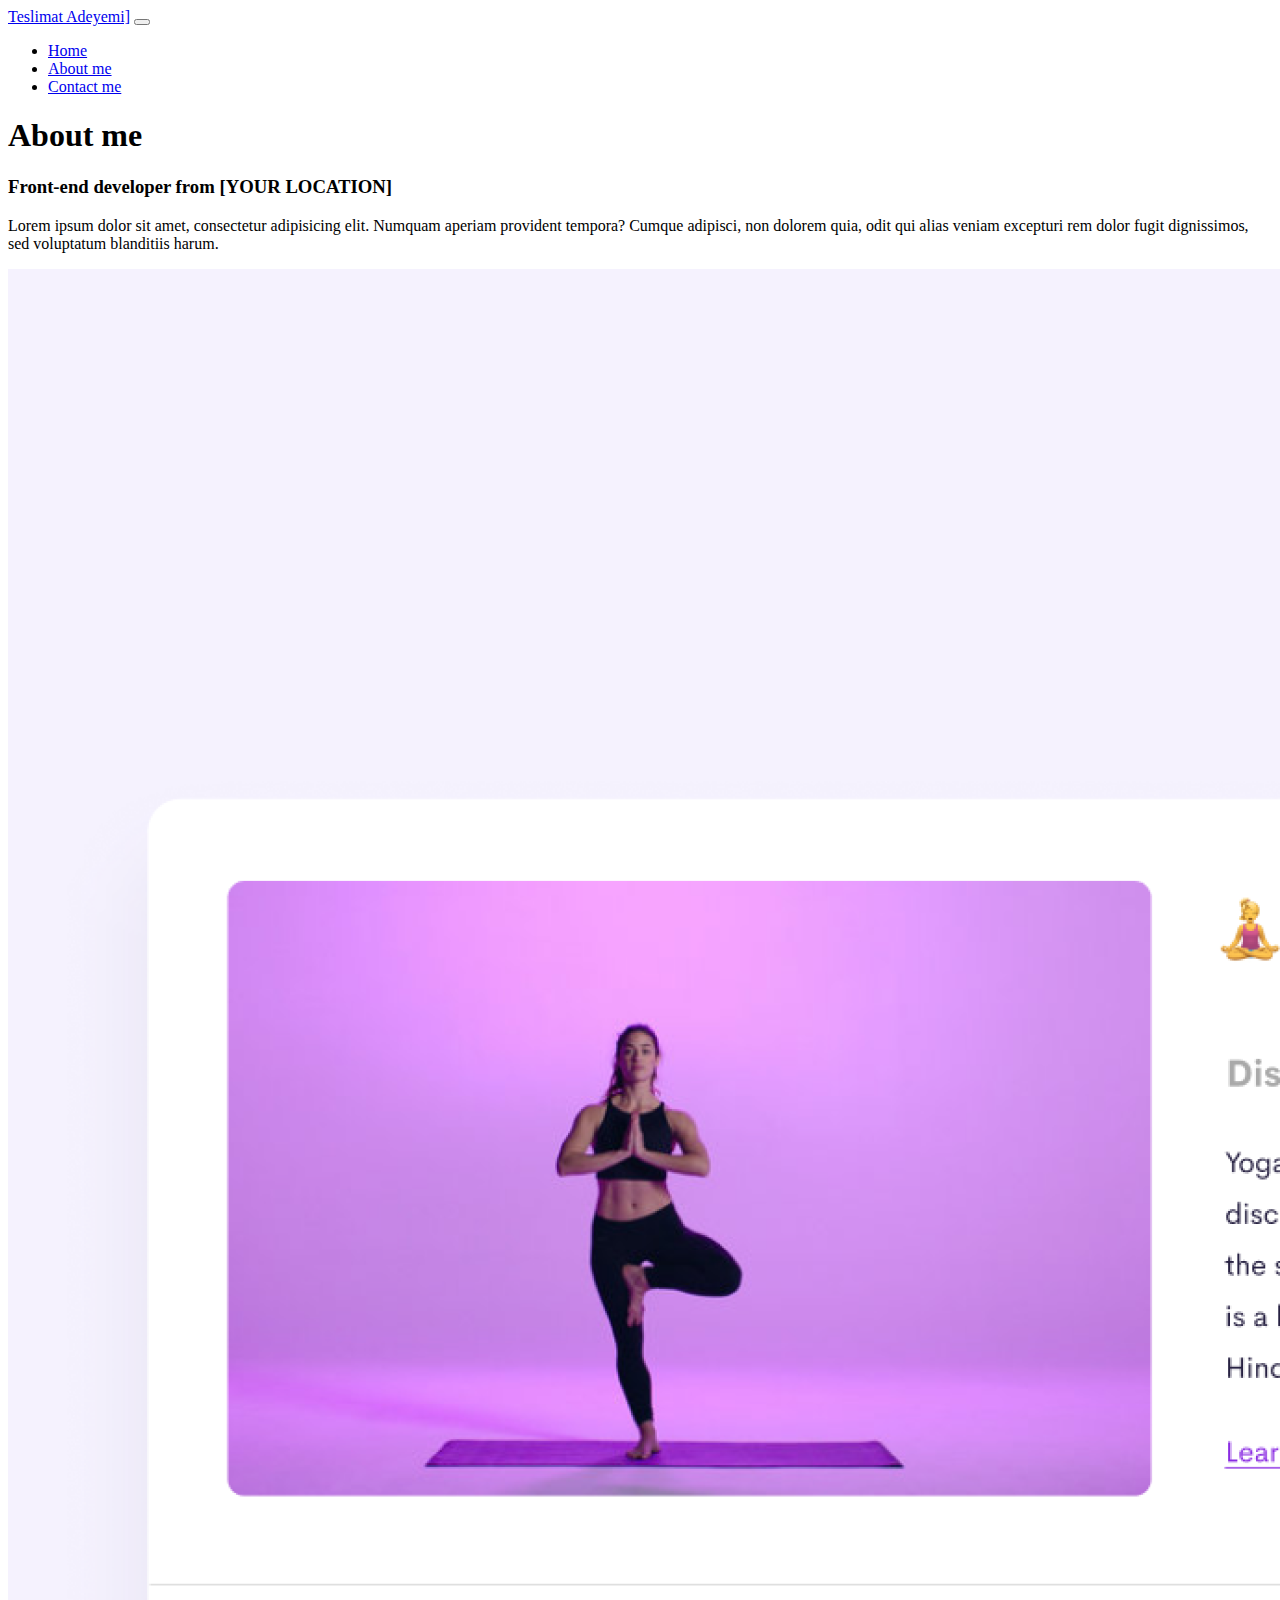
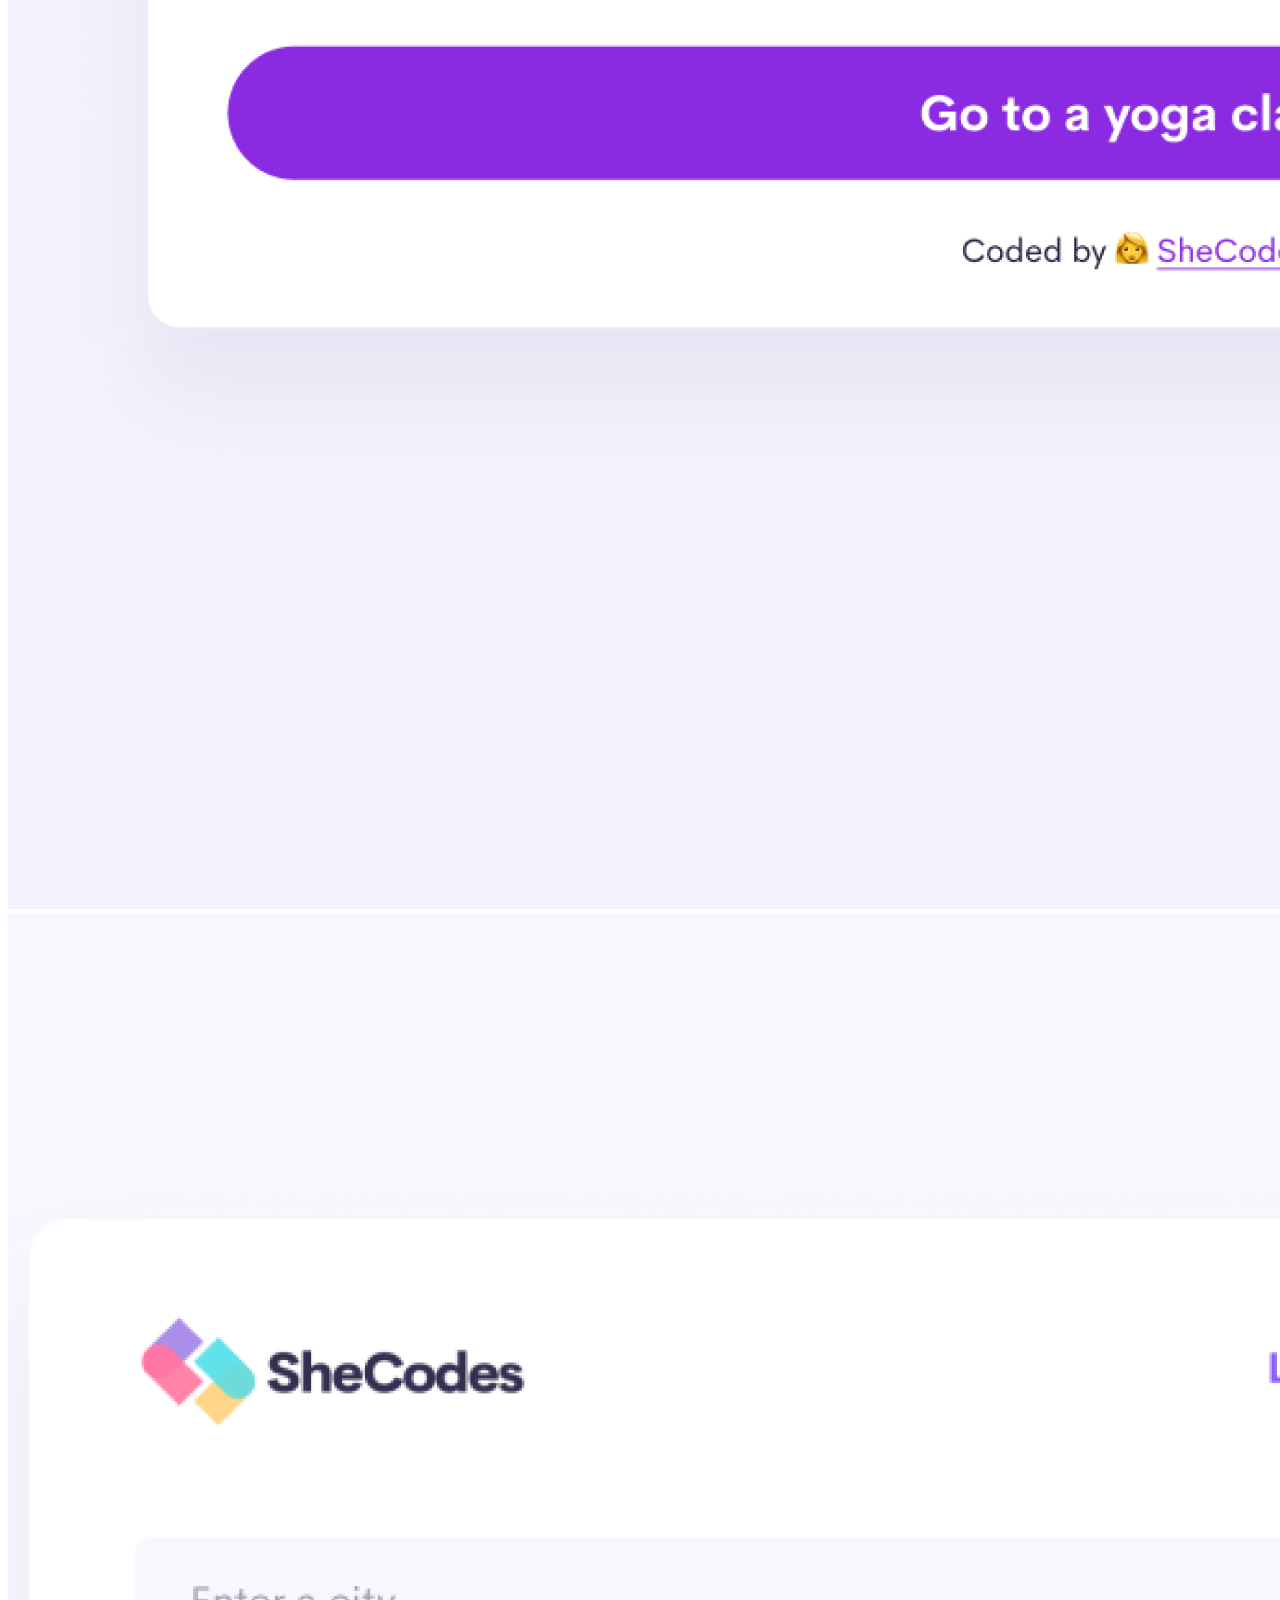
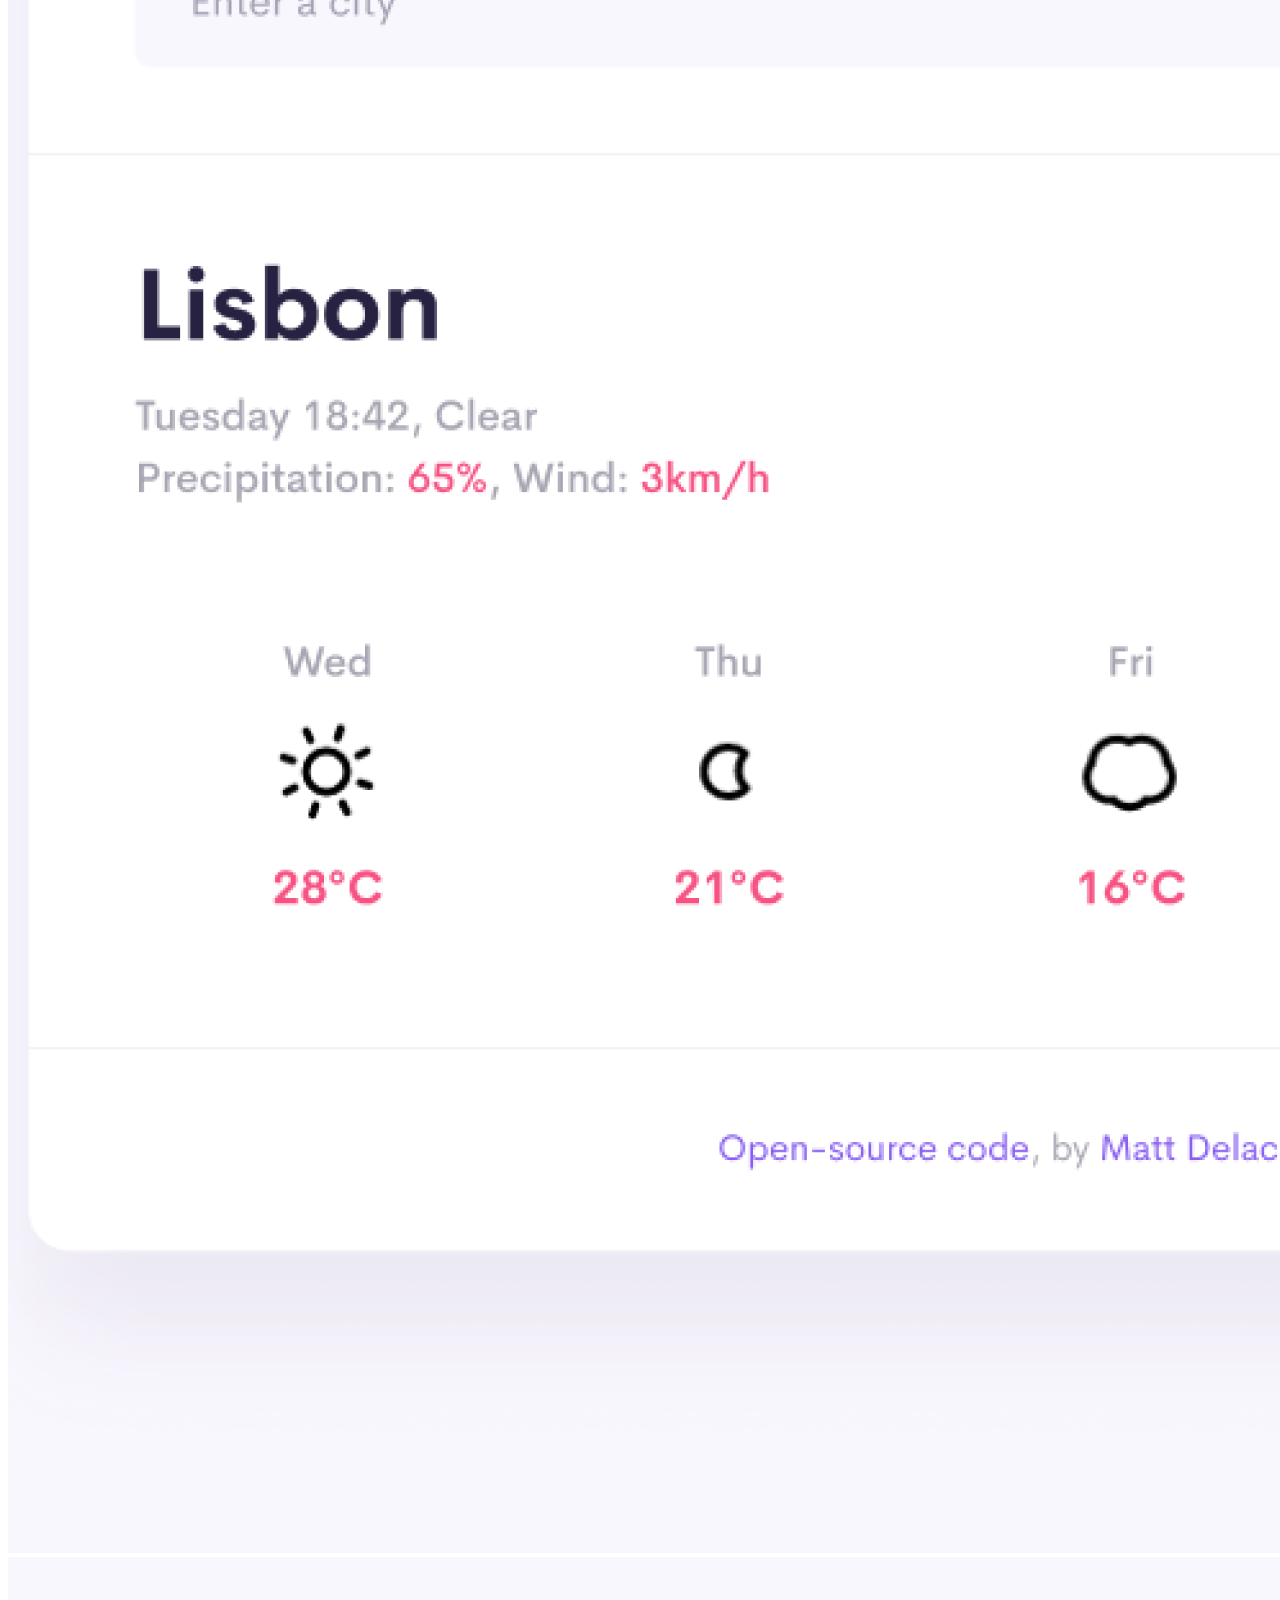
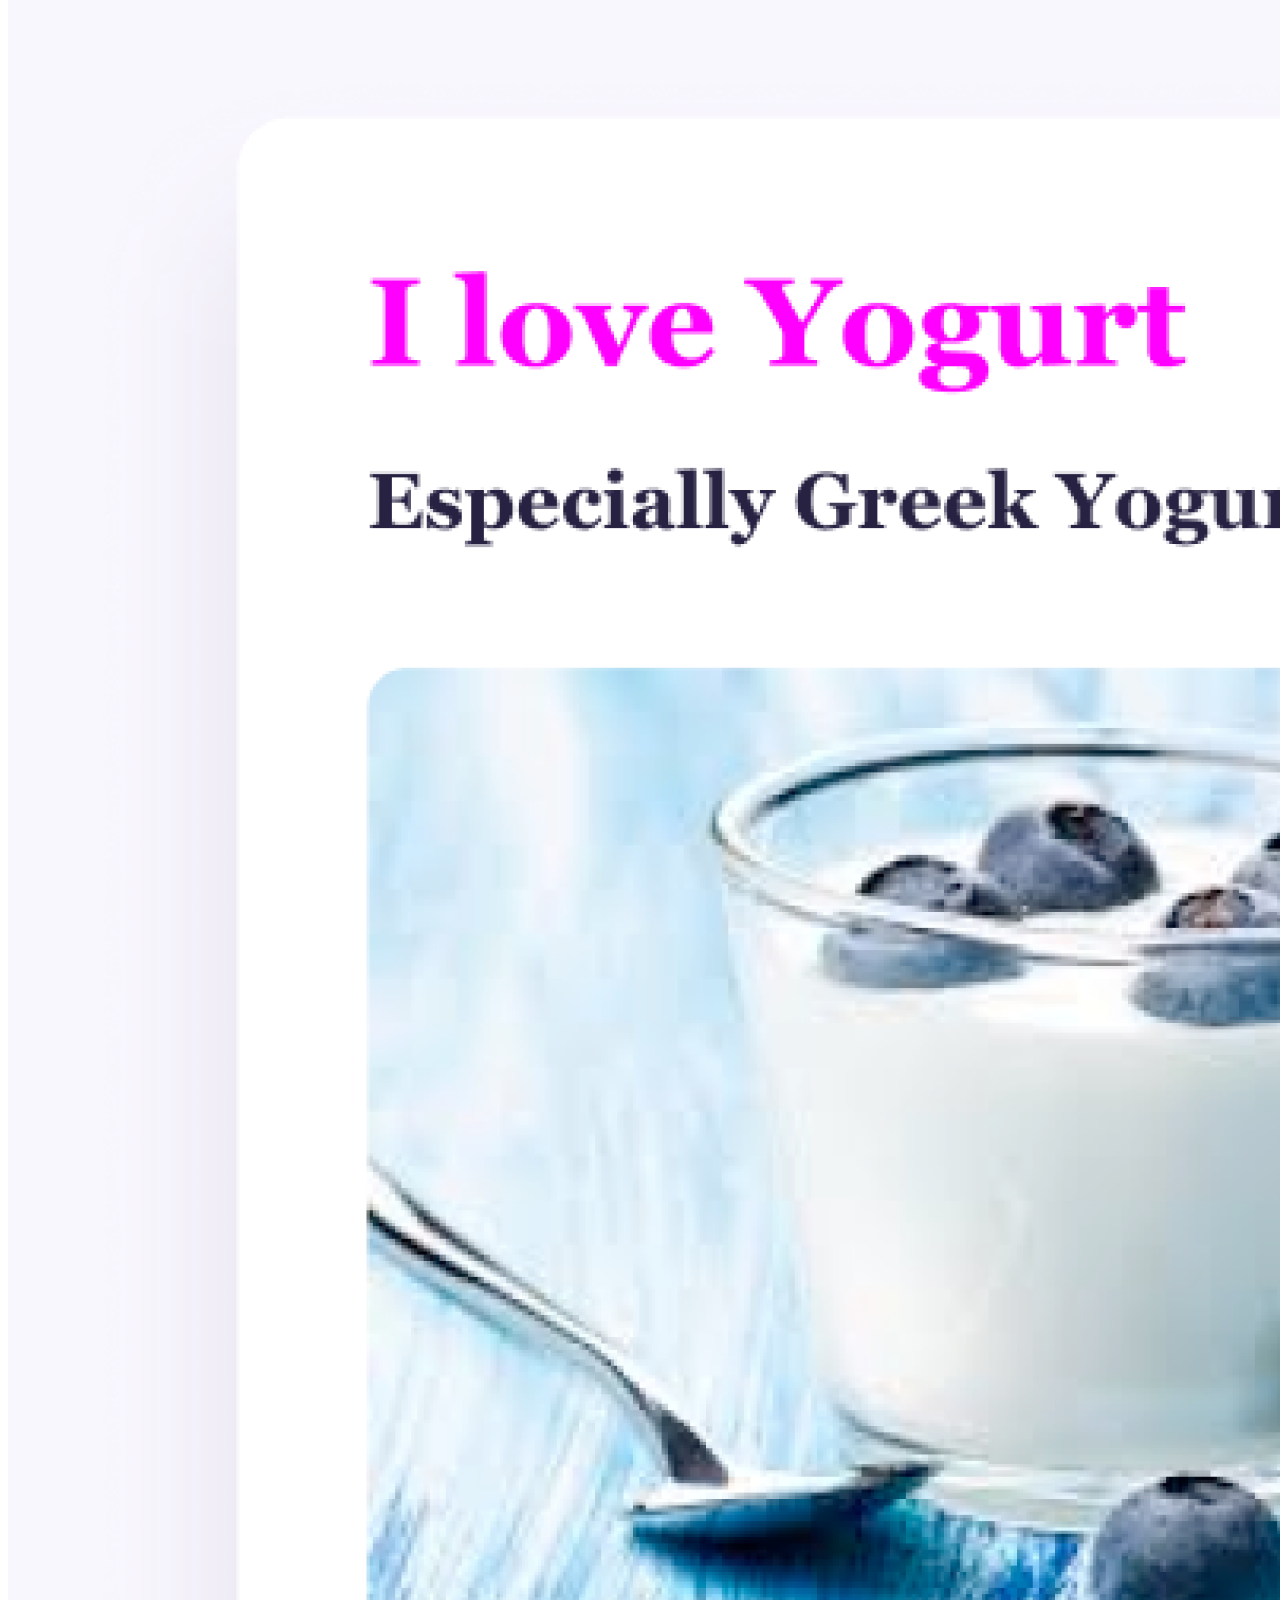
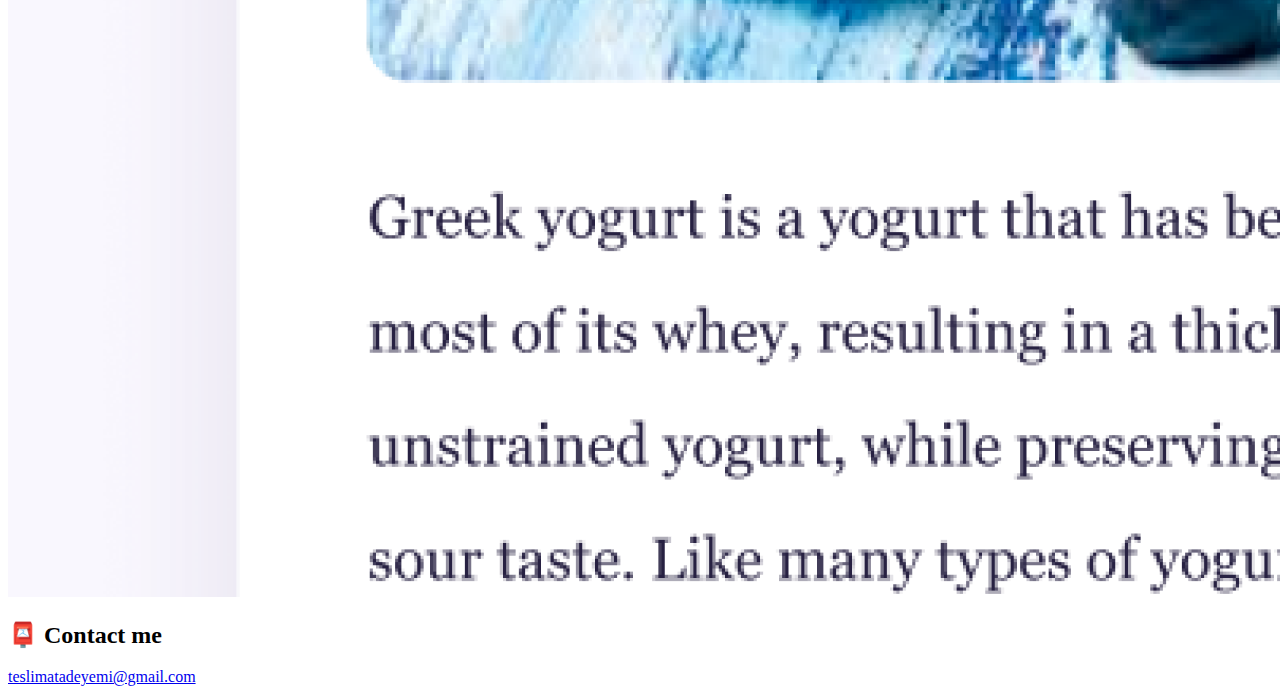
==== about.html @ c12a2acd "Created the basic html structure" ====
<!DOCTYPE html>
<html lang="en">
  <head>
    <meta charset="UTF-8" />
    <meta http-equiv="X-UA-Compatible" content="IE=edge" />
    <meta name="viewport" content="width=device-width, initial-scale=1.0" />
    <link
      href="https://cdn.jsdelivr.net/npm/bootstrap@5.0.0-beta2/dist/css/bootstrap.min.css"
      rel="stylesheet"
      integrity="sha384-BmbxuPwQa2lc/FVzBcNJ7UAyJxM6wuqIj61tLrc4wSX0szH/Ev+nYRRuWlolflfl"
      crossorigin="anonymous"
    />
    <script
      src="https://cdn.jsdelivr.net/npm/bootstrap@5.0.0-beta2/dist/js/bootstrap.bundle.min.js"
      integrity="sha384-b5kHyXgcpbZJO/tY9Ul7kGkf1S0CWuKcCD38l8YkeH8z8QjE0GmW1gYU5S9FOnJ0"
      crossorigin="anonymous"
    ></script>
    <link rel="stylesheet" href="style.css" />
    <title>About Teslimat Adeyemi</title>
  </head>
  <body>
    <nav class="navbar navbar-expand-lg navbar-light bg-light fixed-top">
      <div class="container">
        <a class="navbar-brand" href="index.html">Teslimat Adeyemi]</a>
        <button
          class="navbar-toggler"
          type="button"
          data-bs-toggle="collapse"
          data-bs-target="#navbarNav"
          aria-controls="navbarNav"
          aria-expanded="false"
          aria-label="Toggle navigation"
        >
          <span class="navbar-toggler-icon"></span>
        </button>
        <div class="collapse navbar-collapse" id="navbarNav">
          <ul class="navbar-nav">
            <li class="nav-item">
              <a class="nav-link" aria-current="page" href="index.html">Home</a>
            </li>
            <li class="nav-item">
              <a class="nav-link active" href="about.html">About me</a>
            </li>
            <li class="nav-item">
              <a class="nav-link" href="about.html#contact">Contact me</a>
            </li>
          </ul>
        </div>
      </div>
    </nav>
    <h1 class="text-center">About me</h1>
    <h3 class="text-center">Front-end developer from [YOUR LOCATION]</h3>
    <div class="about-paragraphs text-center">
      <p>
        Lorem ipsum dolor sit amet, consectetur adipisicing elit. Numquam
        aperiam provident tempora? Cumque adipisci, non dolorem quia, odit qui
        alias veniam excepturi rem dolor fugit dignissimos, sed voluptatum
        blanditiis harum.
      </p>
    </div>
    <div class="container">
      <div class="row">
        <div class="col-sm-4">
          <img src="images/yoga.png" class="img-fluid p-2 shadow rounded" />
        </div>
        <div class="col-sm-4">
          <img src="images/weather.png" class="img-fluid p-2 shadow rounded" />
        </div>
        <div class="col-sm-4">
          <img src="images/yogurt.png" class="img-fluid p-2 shadow rounded" />
        </div>
      </div>
    </div>
    <div id="contact" class="mt-5">
      <h2 class="text-center">📮 Contact me</h2>
      <a href="mailto:teslimatadeyemi@gmail.com" class="email-link"> teslimatadeyemi@gmail.com </a>
    </div>
  </body>
</html>
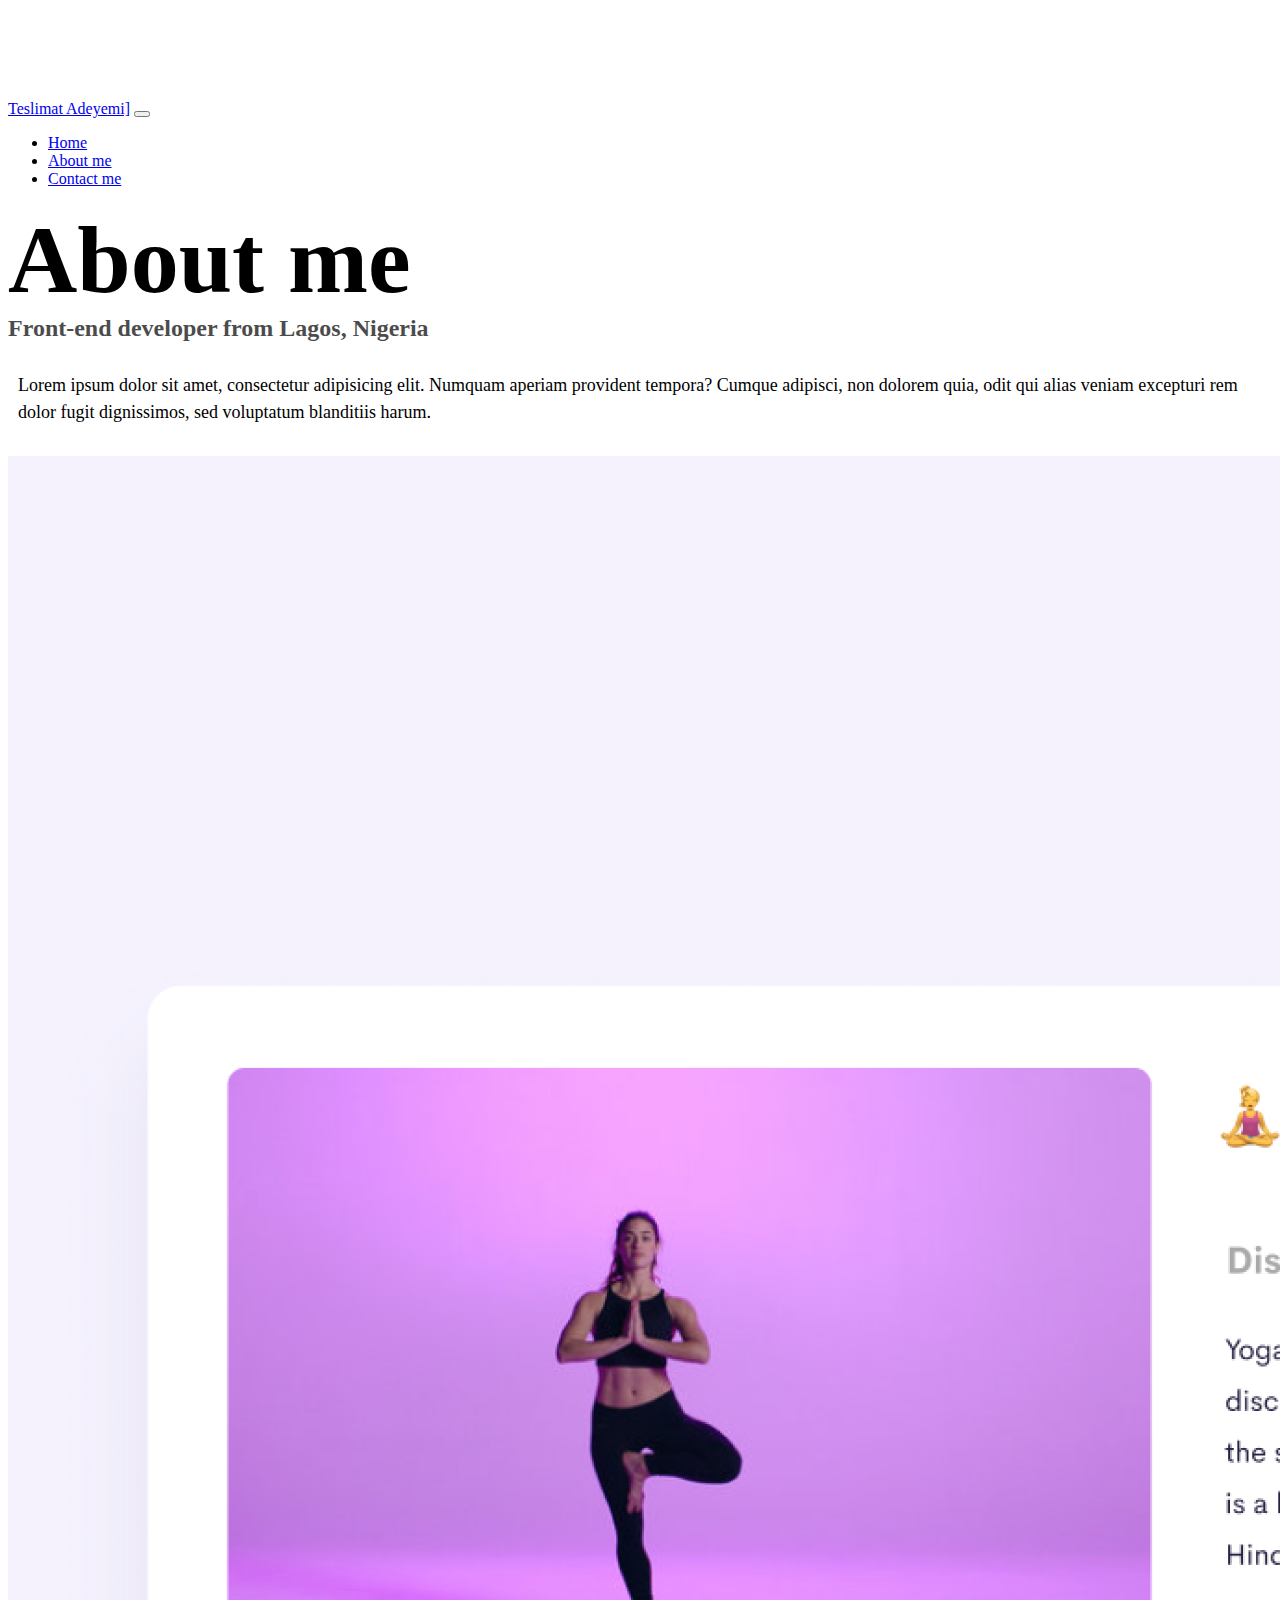
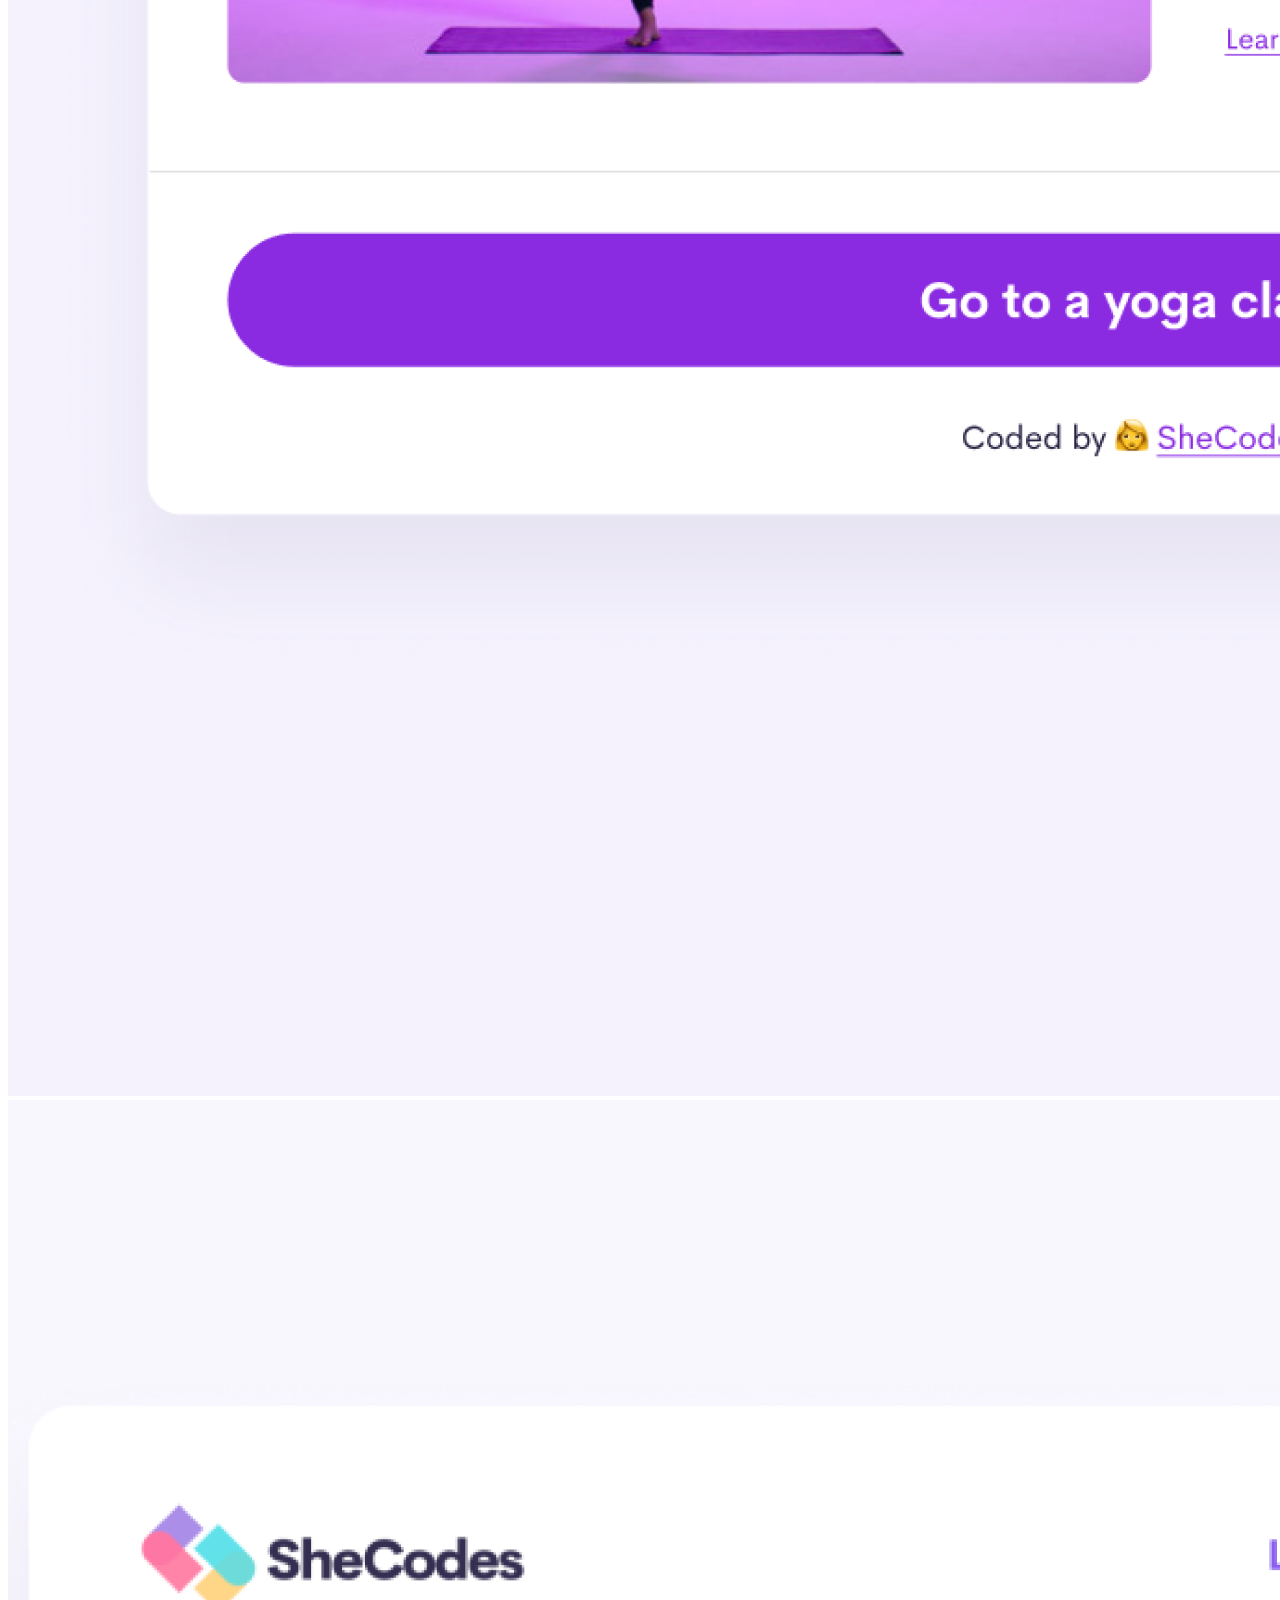
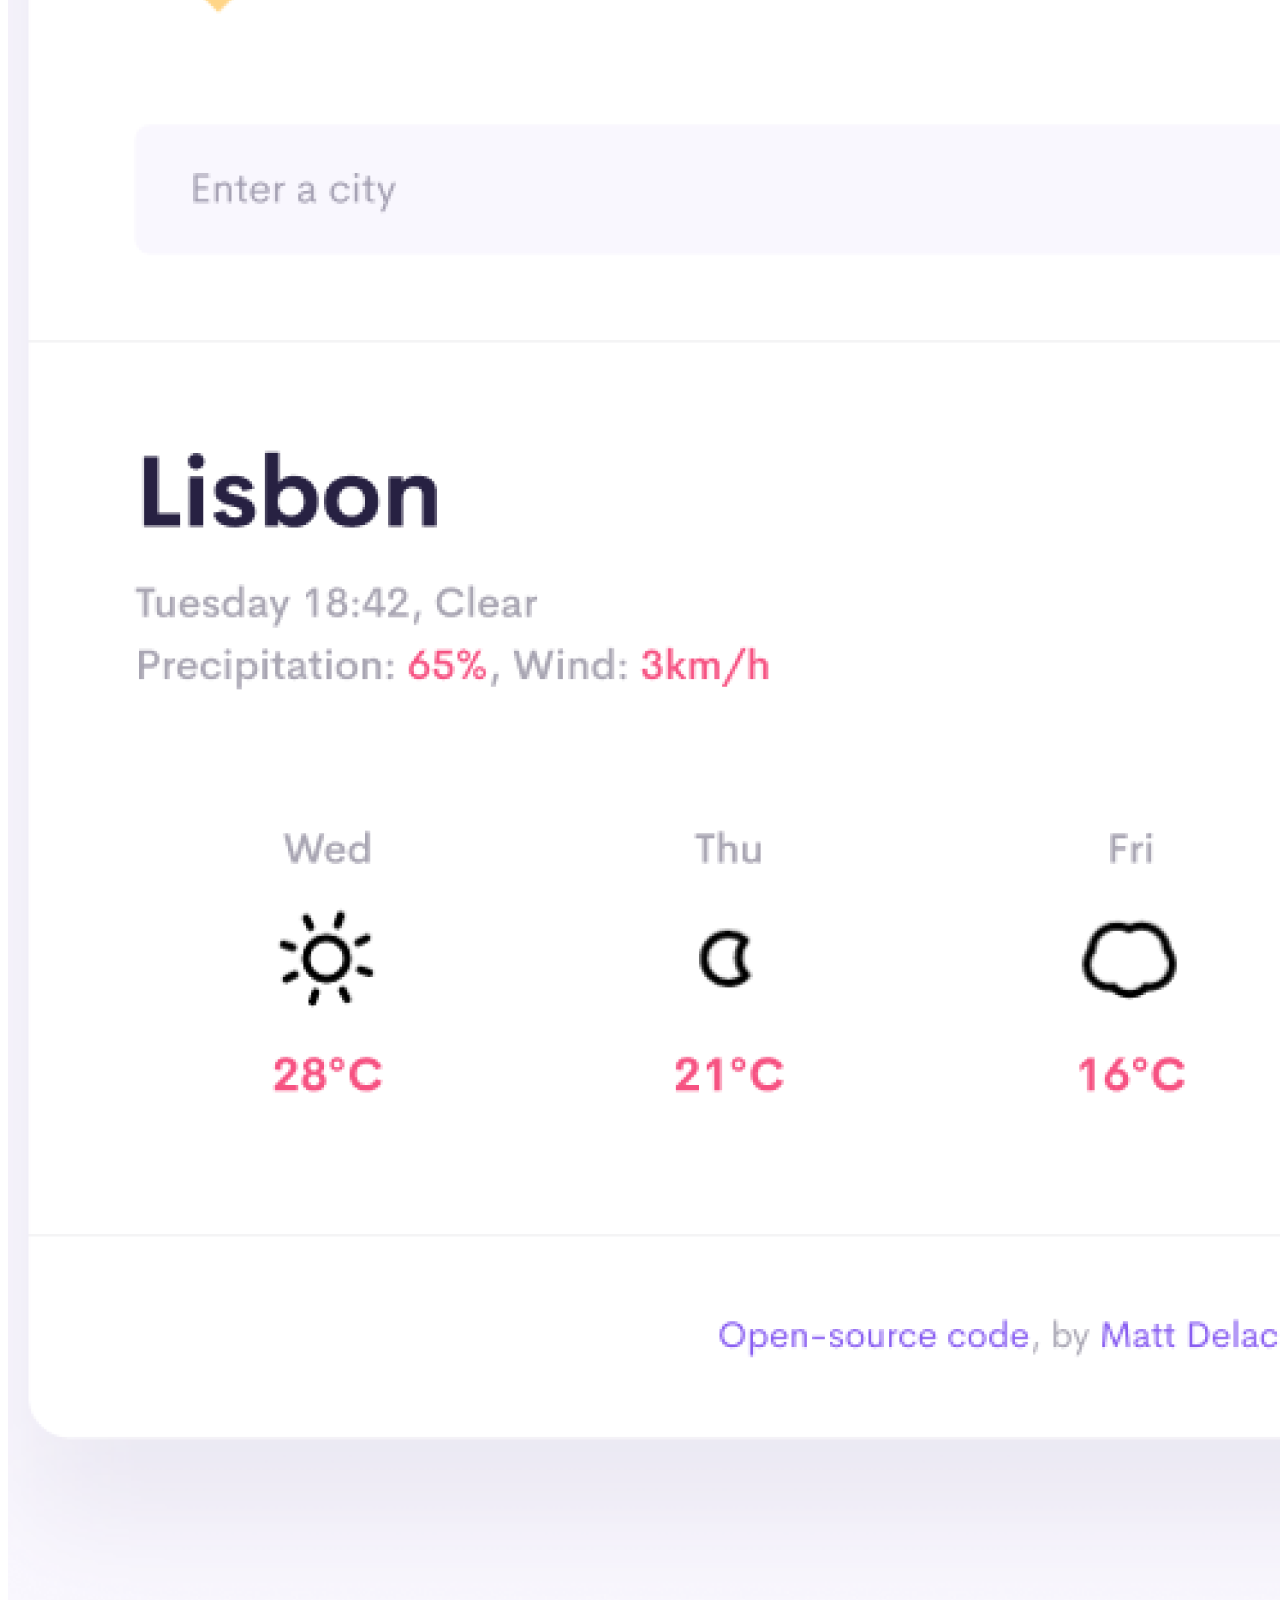
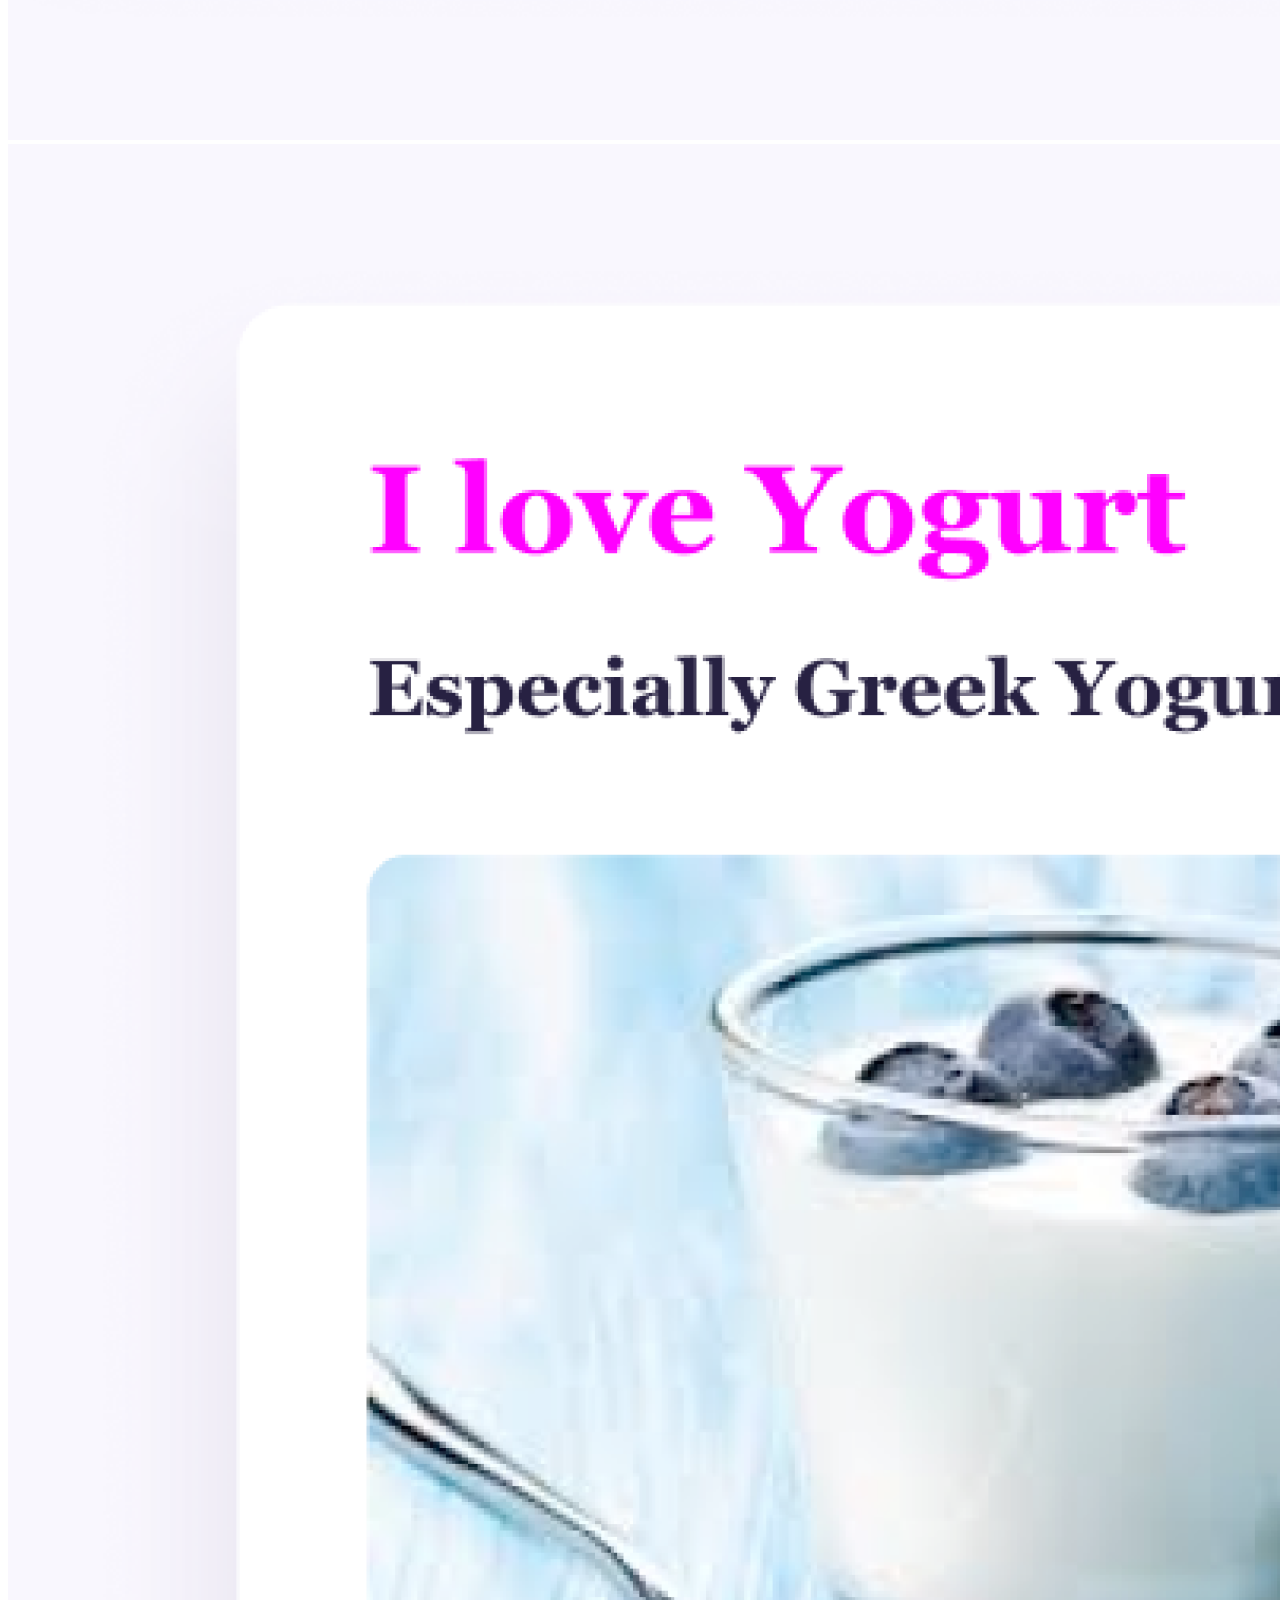
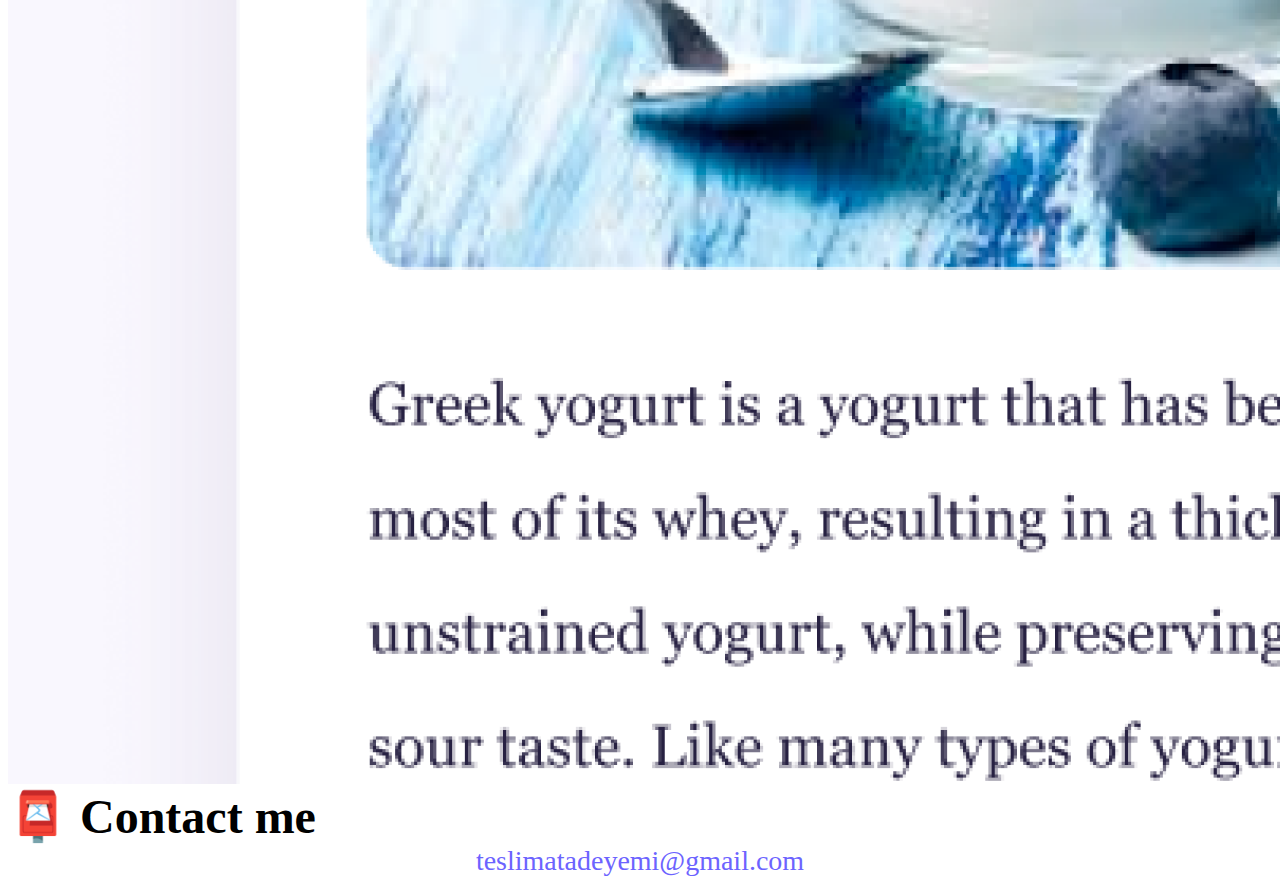
==== commit a27b4cb2: "Added the css styling to the html structure" ====
--- a/about.html
+++ b/about.html
@@ -49,7 +49,7 @@
       </div>
     </nav>
     <h1 class="text-center">About me</h1>
-    <h3 class="text-center">Front-end developer from [YOUR LOCATION]</h3>
+    <h3 class="text-center">Front-end developer from Lagos, Nigeria</h3>
     <div class="about-paragraphs text-center">
       <p>
         Lorem ipsum dolor sit amet, consectetur adipisicing elit. Numquam
--- a/style.css
+++ b/style.css
@@ -0,0 +1,88 @@
+:root {
+  --primary-color: #6c63ff;
+  --secondary-color: #f5f2fe;
+  --box-shadow: 0 5px 10px rgba(0, 0, 0, 0.3);
+}
+
+body {
+  margin-top: 100px;
+}
+
+h1,
+h2,
+h3 {
+  margin: 0;
+}
+
+h1 {
+  font-size: 96px;
+}
+
+h2 {
+  font-size: 48px;
+}
+
+h3 {
+  font-size: 24px;
+  opacity: 0.7;
+}
+
+p {
+  font-size: 18px;
+  line-height: 1.5;
+}
+
+.navigation-links {
+  display: flex;
+  margin-top: 40px;
+  justify-content: center;
+}
+
+.navigation-links a {
+  margin: 20px;
+}
+
+.primary-link {
+  border-radius: 4px;
+  padding: 20px 15px;
+  text-decoration: none;
+  text-transform: capitalize;
+  background: var(--primary-color);
+  box-shadow: var(--box-shadow);
+  color: white;
+}
+
+.secondary-link {
+  border-radius: 4px;
+  padding: 20px 15px;
+  text-decoration: none;
+  text-transform: capitalize;
+  color: var(--primary-color);
+  border: 1px solid var(--primary-color);
+}
+
+.homepage-link {
+  color: var(--primary-color);
+  text-align: center;
+  display: block;
+}
+
+.about-paragraphs {
+  margin: 30px 0;
+}
+
+.about-paragraphs p {
+  margin: 10px;
+}
+
+.email-link {
+  display: flex;
+  justify-content: center;
+  color: var(--primary-color);
+  font-size: 28px;
+  text-decoration: none;
+}
+
+.email-link:hover {
+  text-decoration: underline;
+}
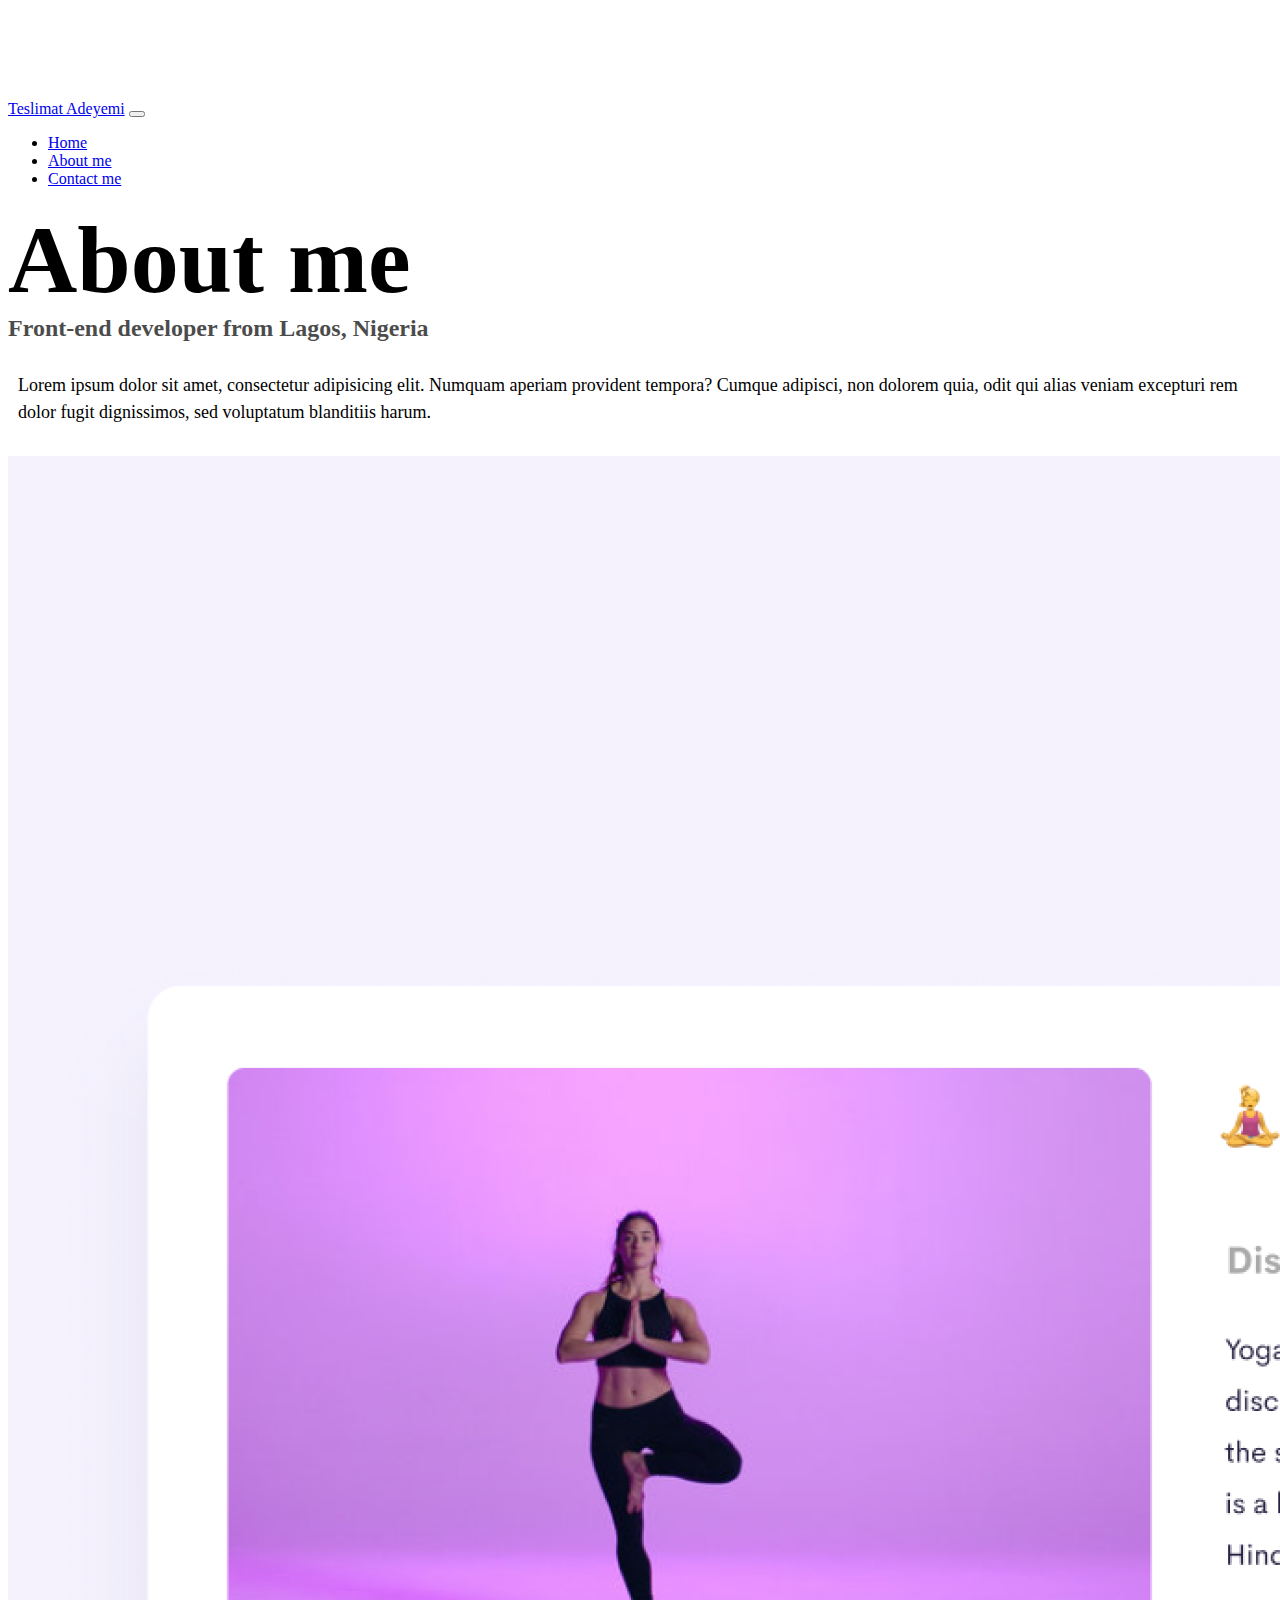
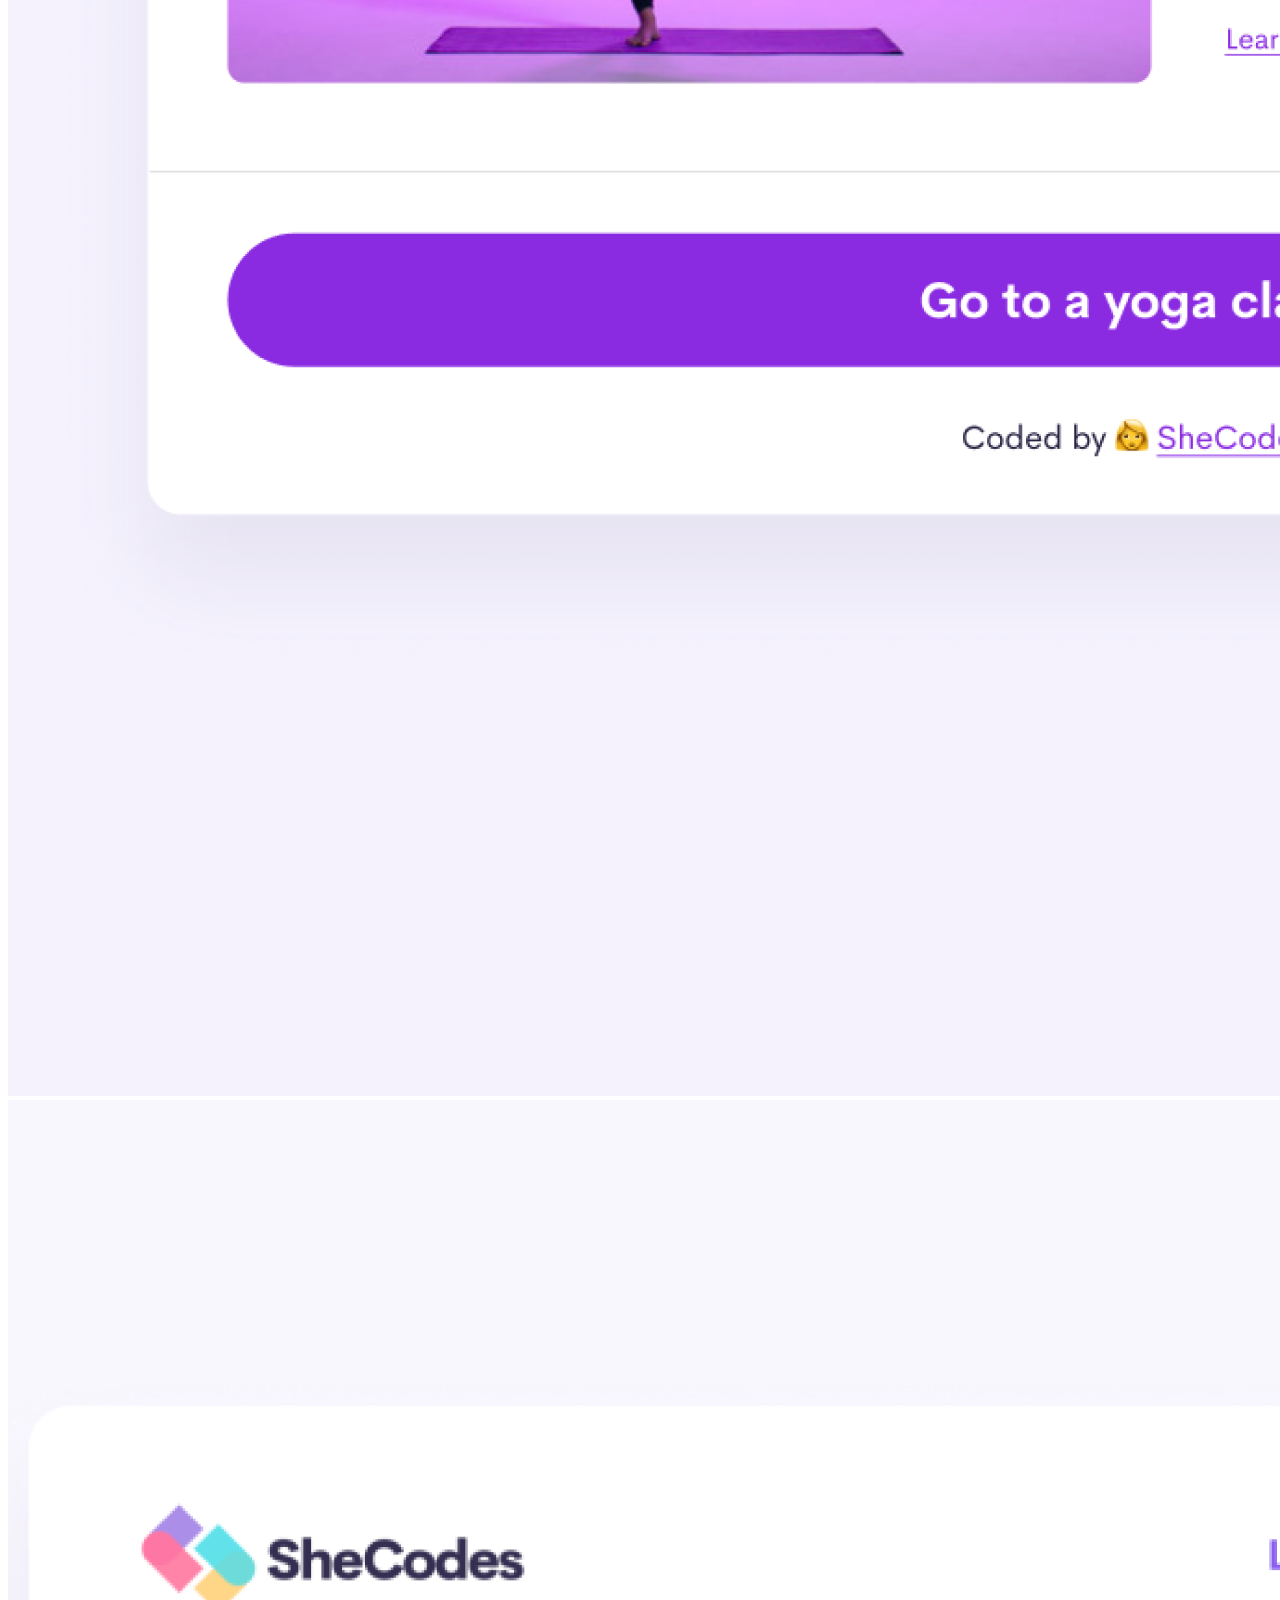
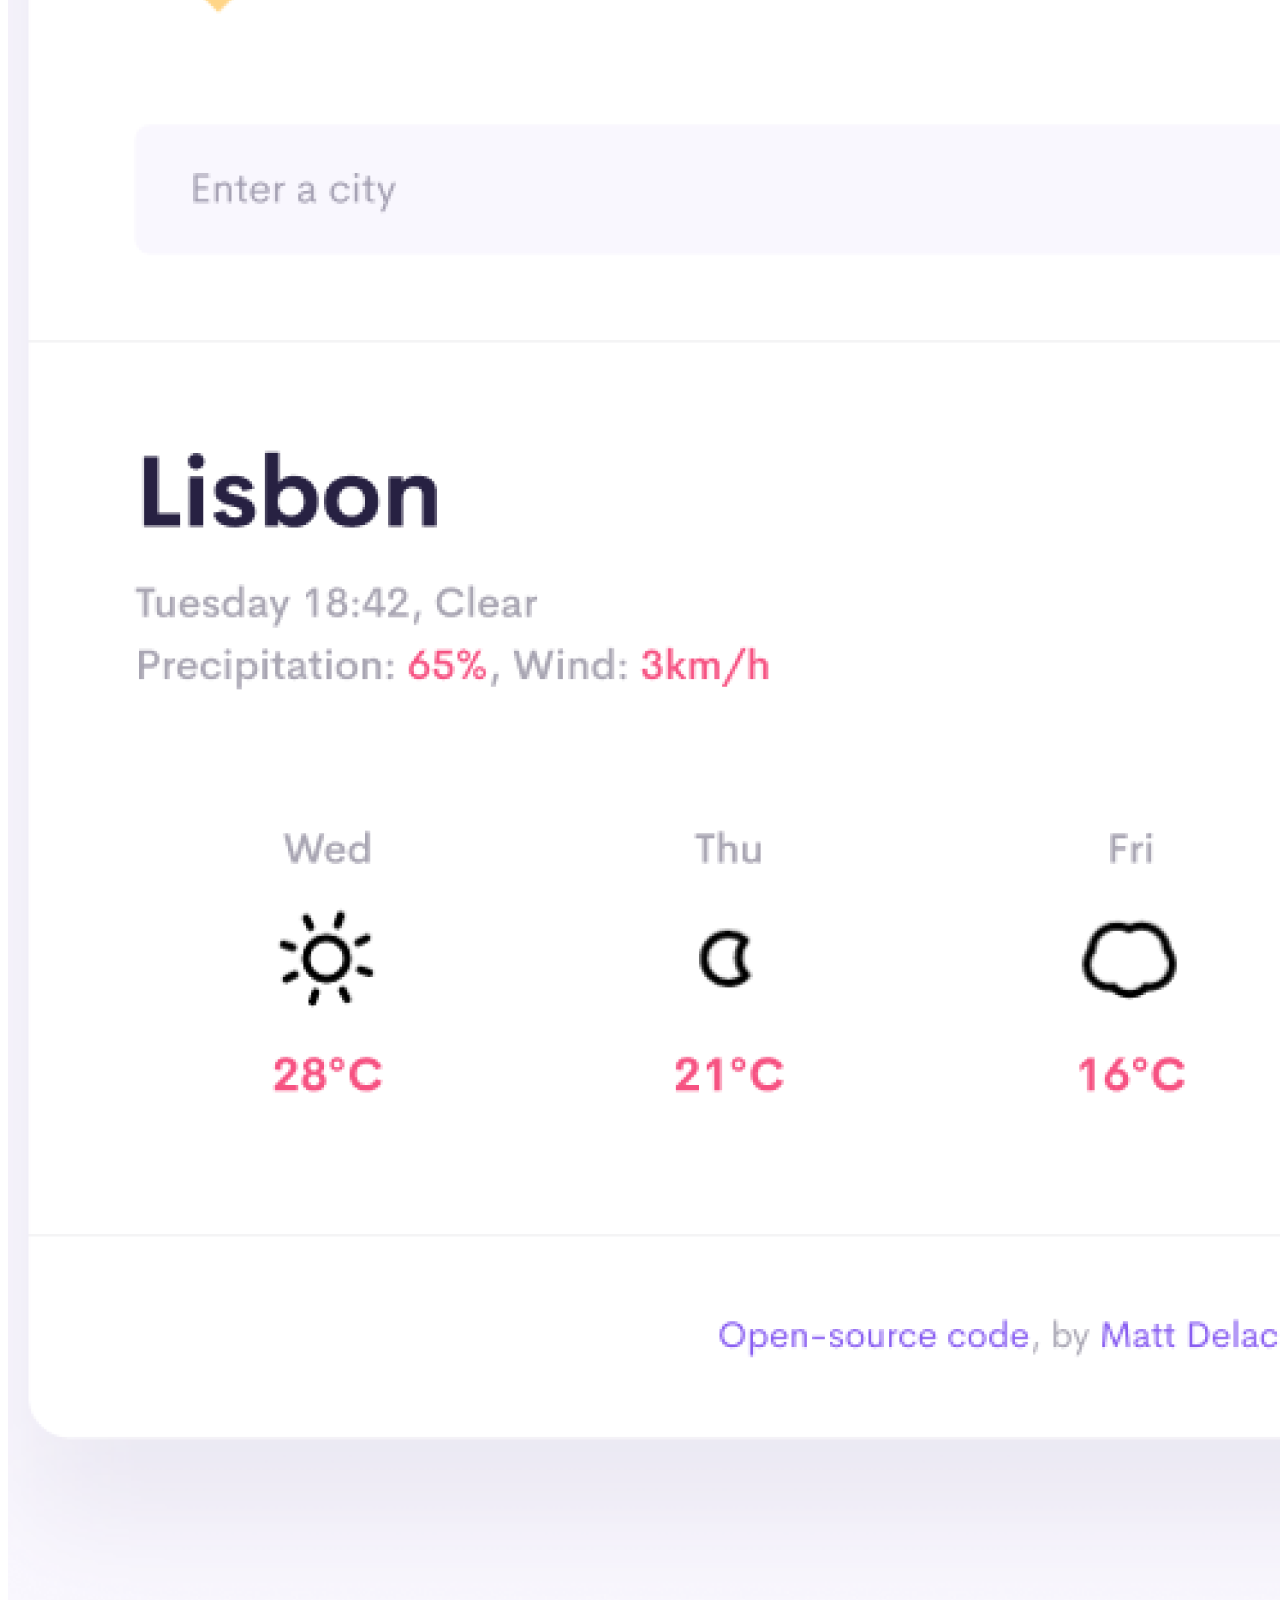
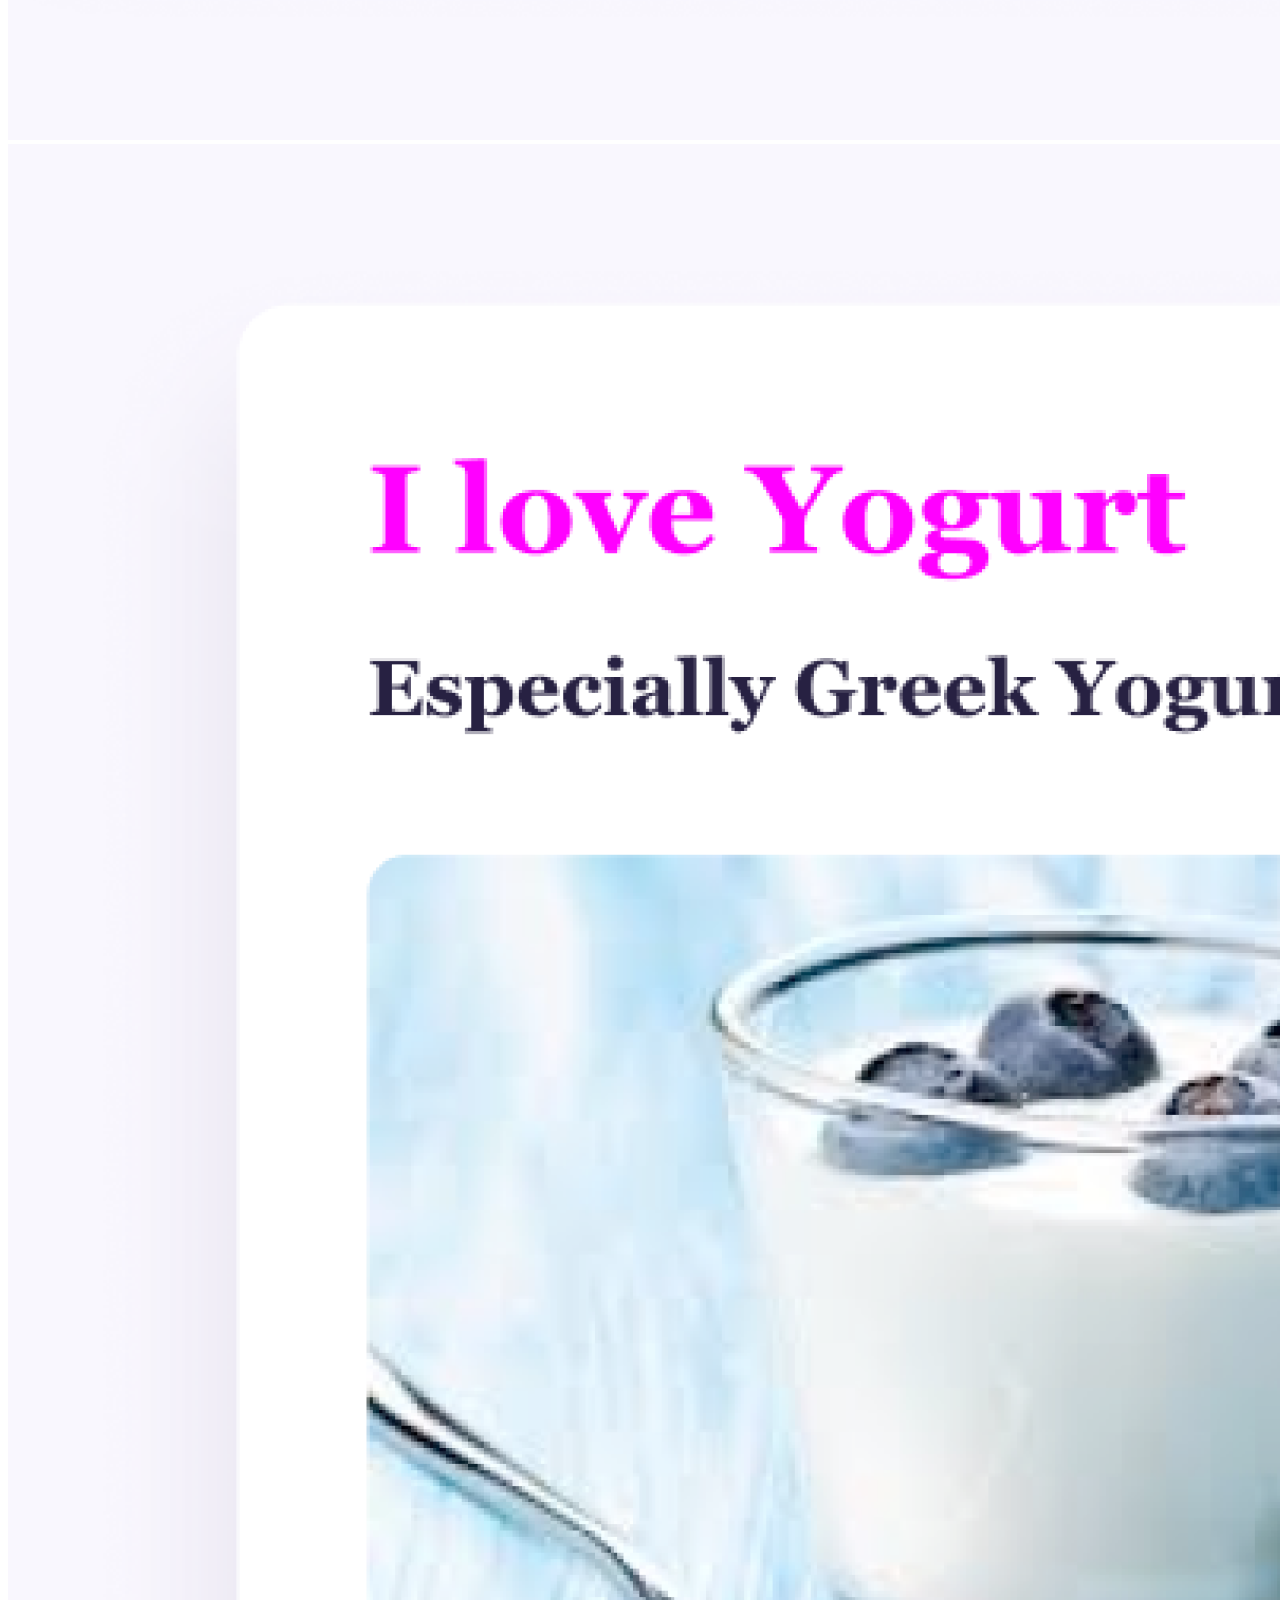
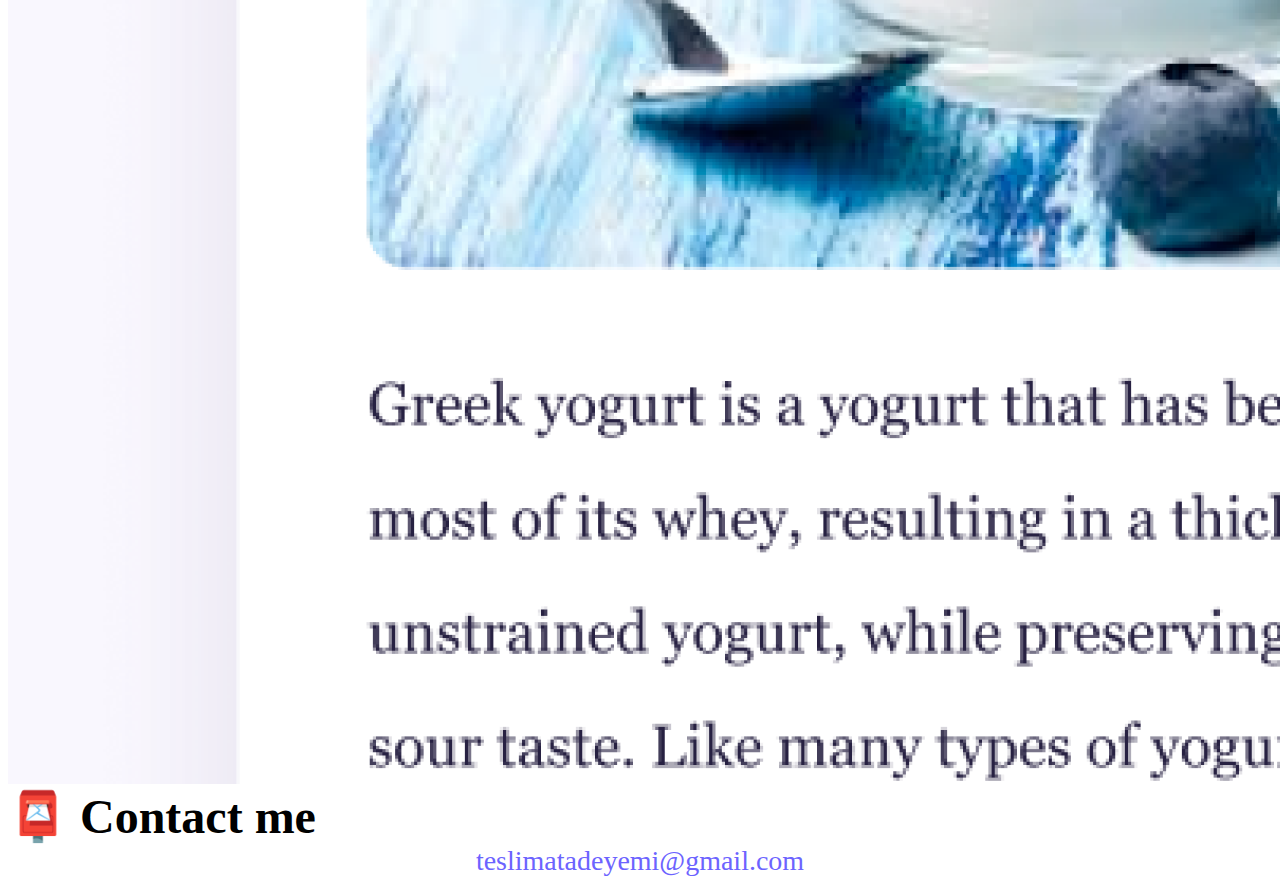
==== commit 2d5c3d5a: "Added the basic SEO attributes to make the website responsive" ====
--- a/about.html
+++ b/about.html
@@ -2,6 +2,7 @@
 <html lang="en">
   <head>
     <meta charset="UTF-8" />
+    <meta name="description" content="About the developer - Teslimat Adeyemi">
     <meta http-equiv="X-UA-Compatible" content="IE=edge" />
     <meta name="viewport" content="width=device-width, initial-scale=1.0" />
     <link
@@ -16,12 +17,12 @@
       crossorigin="anonymous"
     ></script>
     <link rel="stylesheet" href="style.css" />
-    <title>About Teslimat Adeyemi</title>
+    <title>About the developer - Teslimat Adeyemi</title>
   </head>
   <body>
     <nav class="navbar navbar-expand-lg navbar-light bg-light fixed-top">
       <div class="container">
-        <a class="navbar-brand" href="index.html">Teslimat Adeyemi]</a>
+        <a class="navbar-brand" href="index.html">Teslimat Adeyemi</a>
         <button
           class="navbar-toggler"
           type="button"
@@ -73,7 +74,7 @@
     </div>
     <div id="contact" class="mt-5">
       <h2 class="text-center">📮 Contact me</h2>
-      <a href="mailto:teslimatadeyemi@gmail.com" class="email-link"> teslimatadeyemi@gmail.com </a>
+      <a href="mailto:teslimatadeyemi@gmail.com" class="email-link" title="Click to send an email"> teslimatadeyemi@gmail.com </a>
     </div>
   </body>
 </html>
--- a/style.css
+++ b/style.css
@@ -7,6 +7,7 @@
 body {
   margin-top: 100px;
 }
+
 
 h1,
 h2,
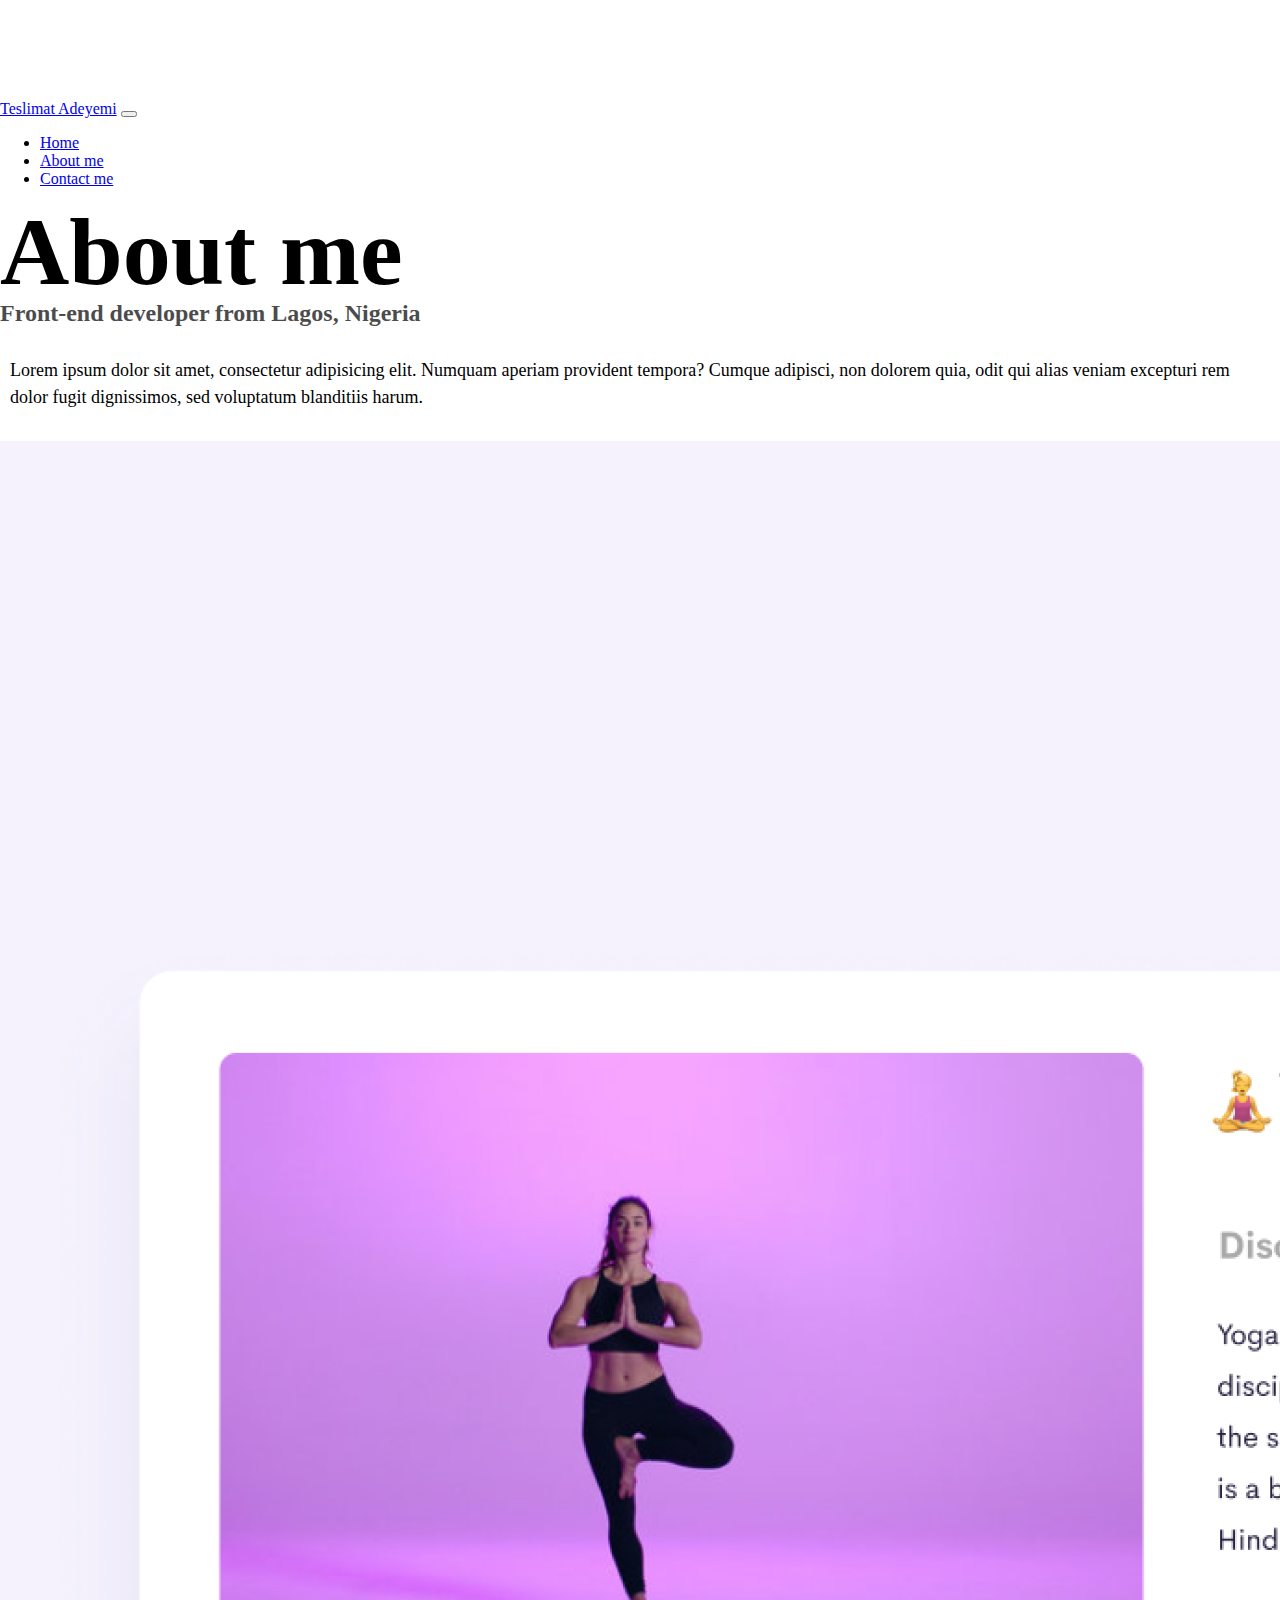
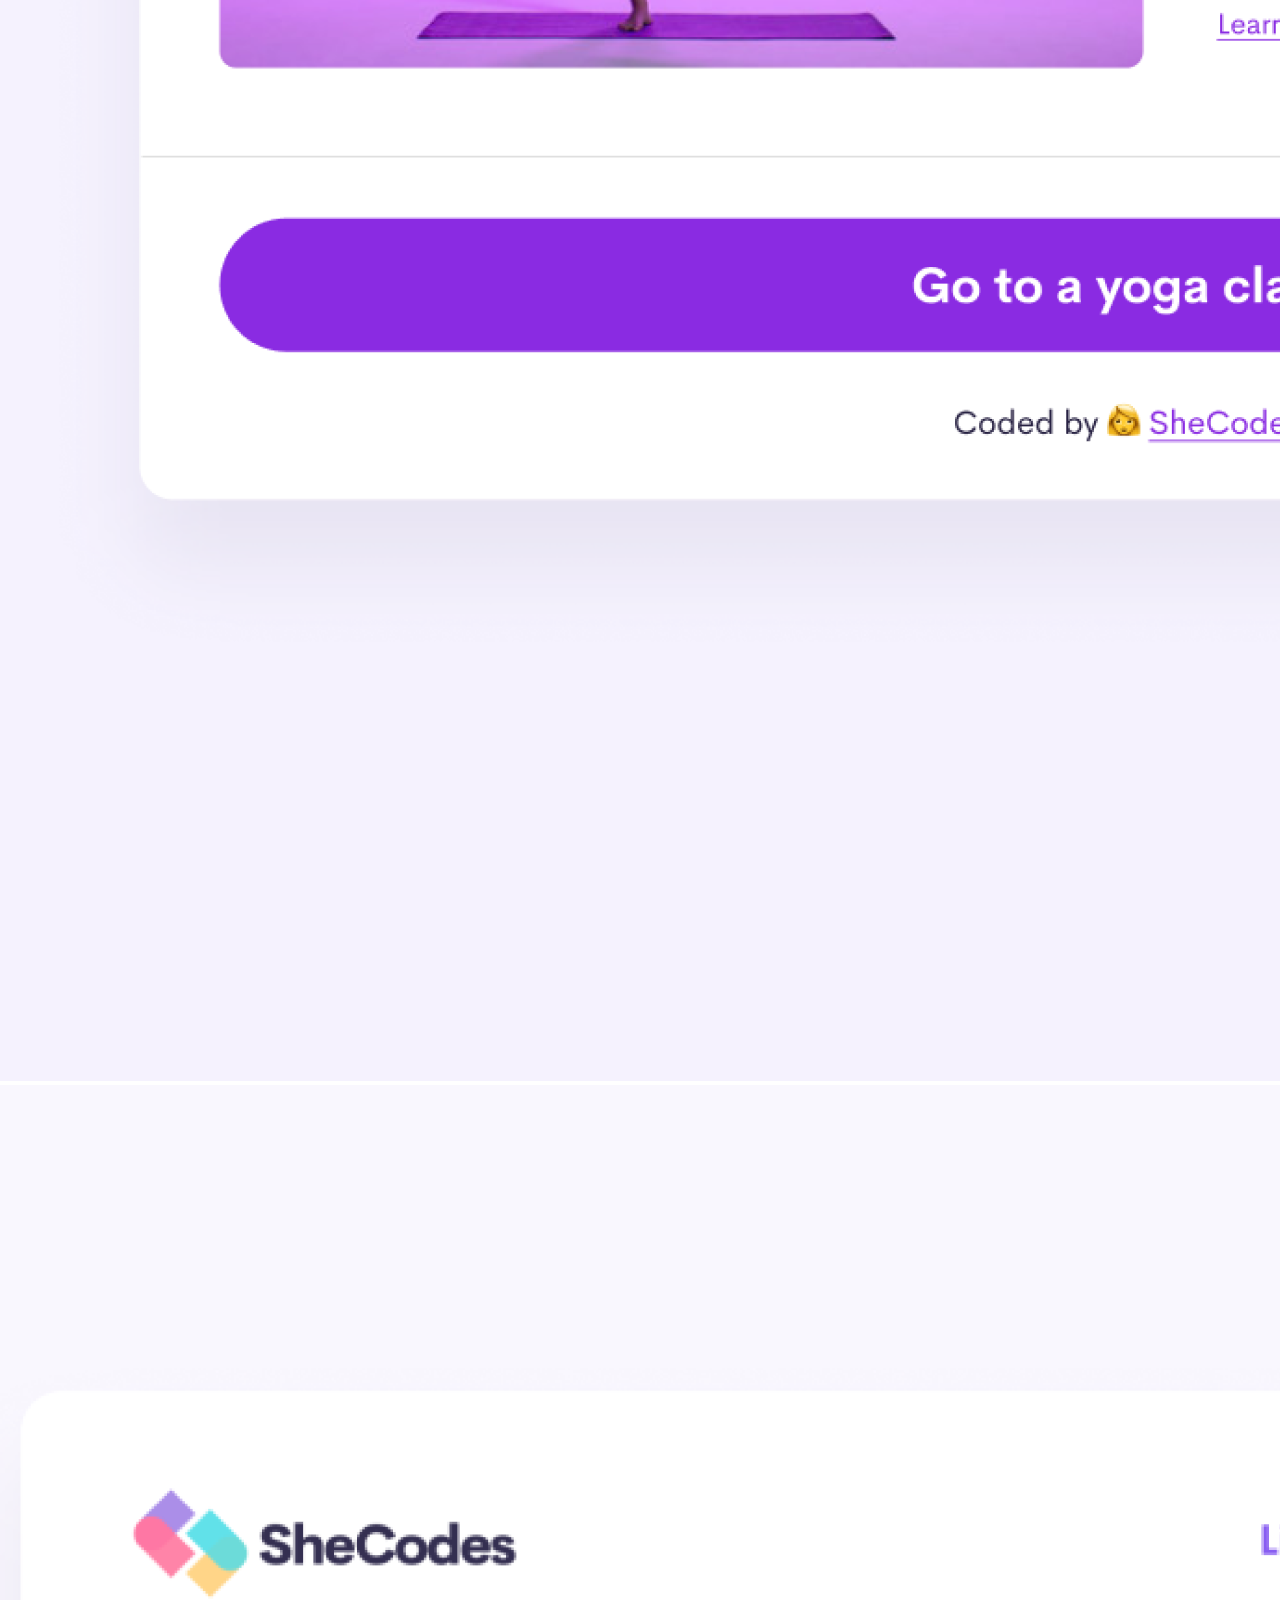
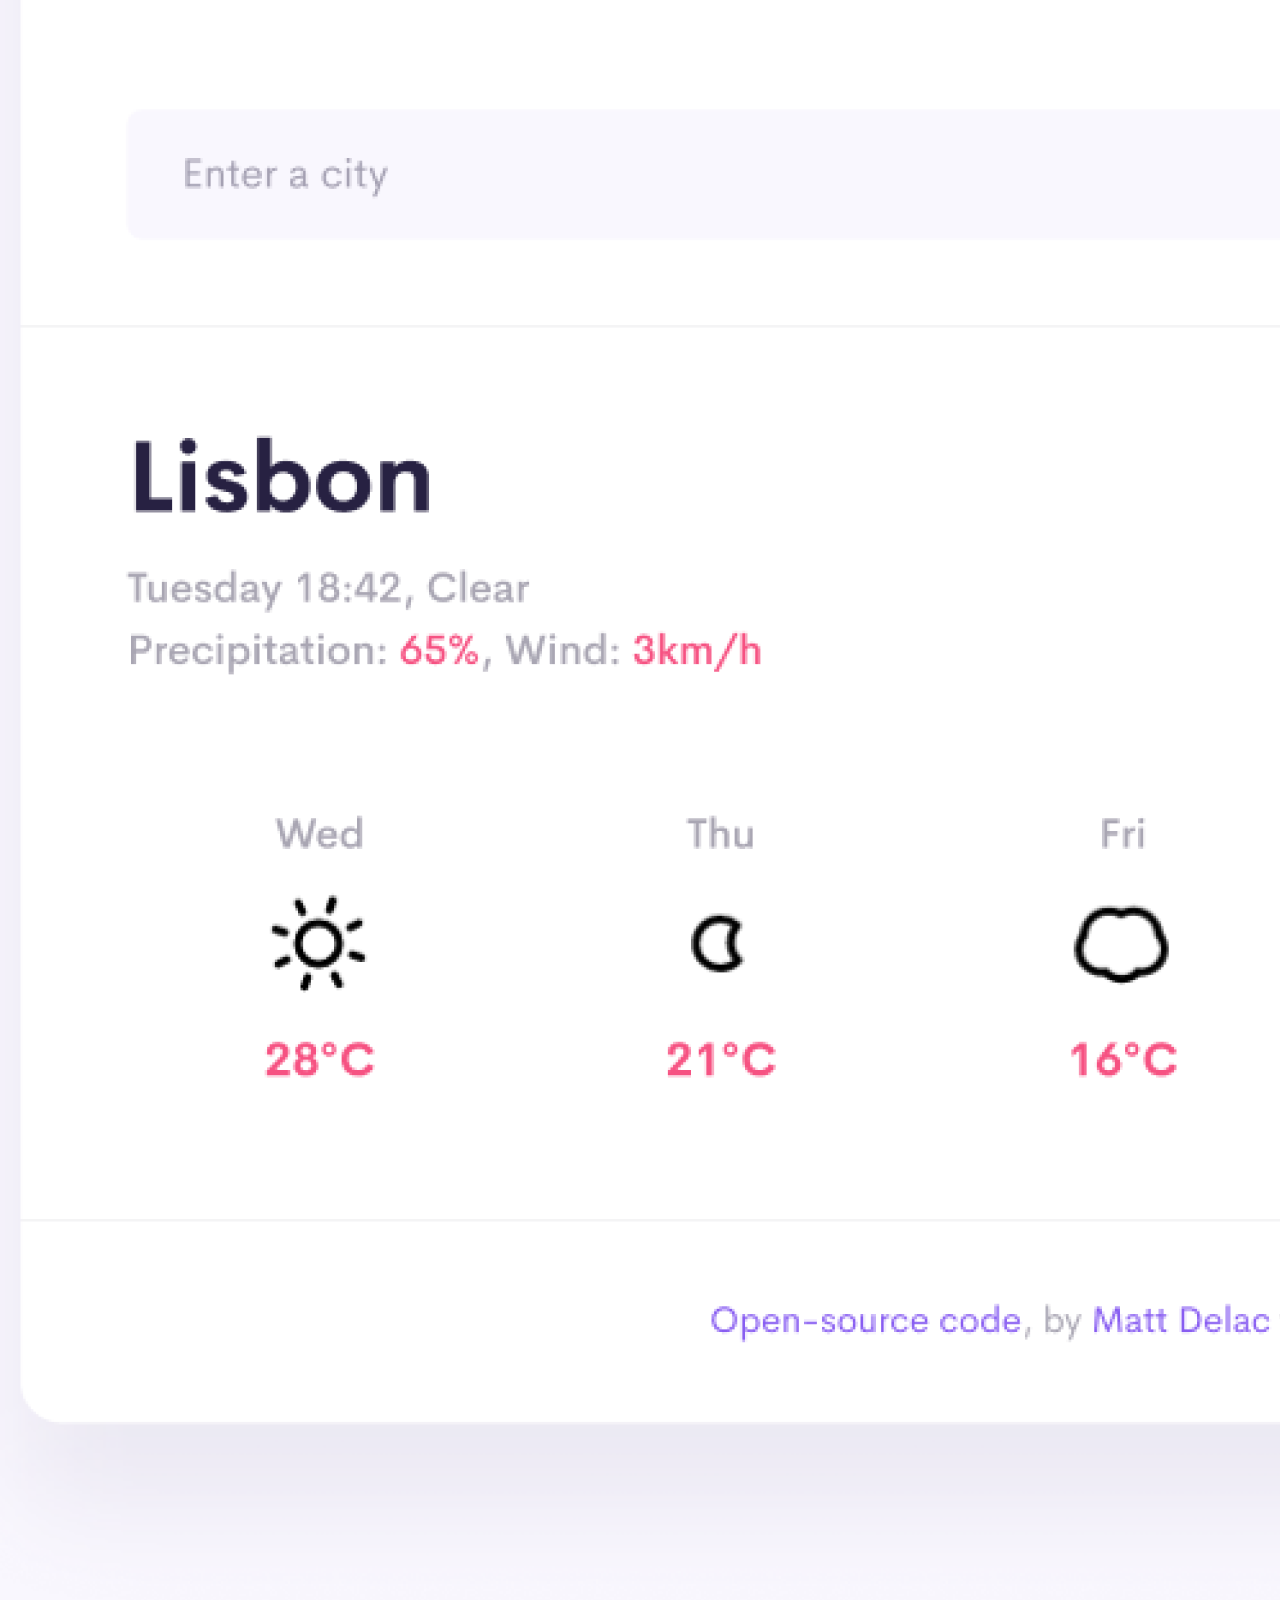
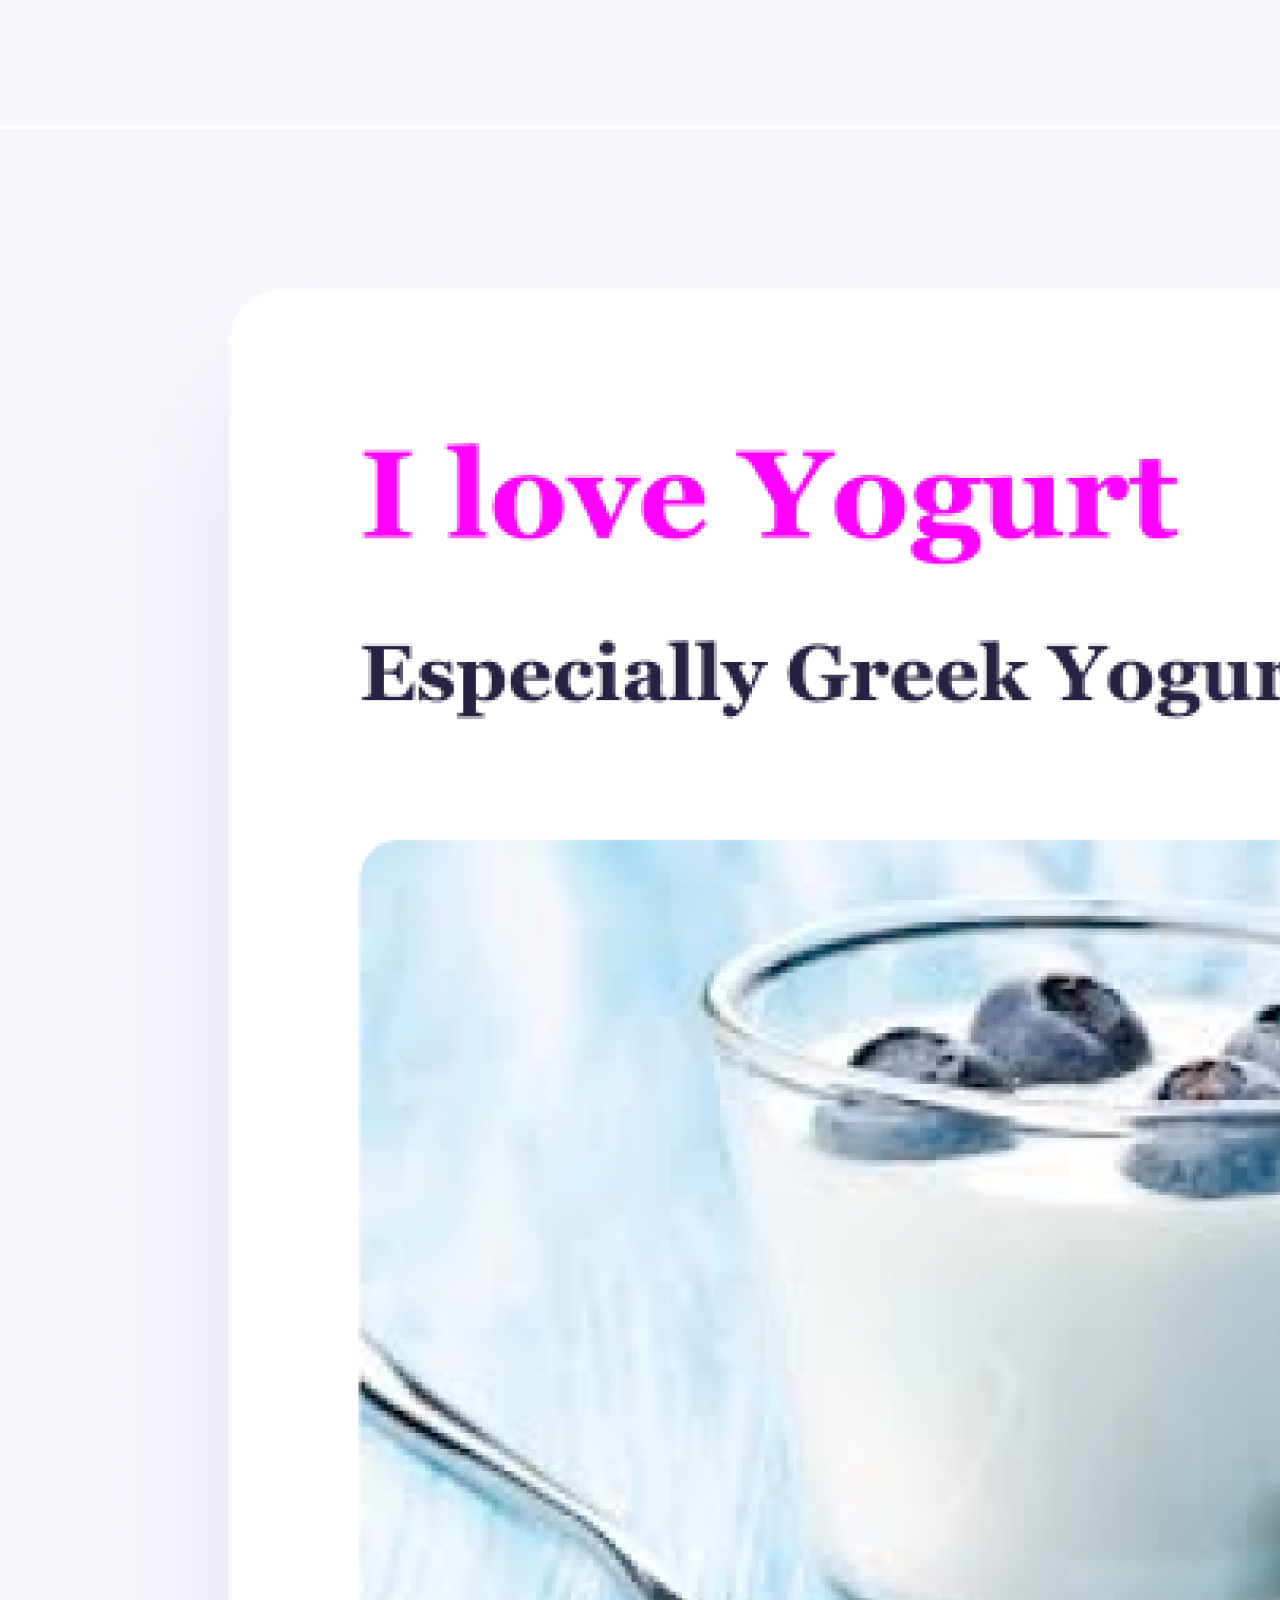
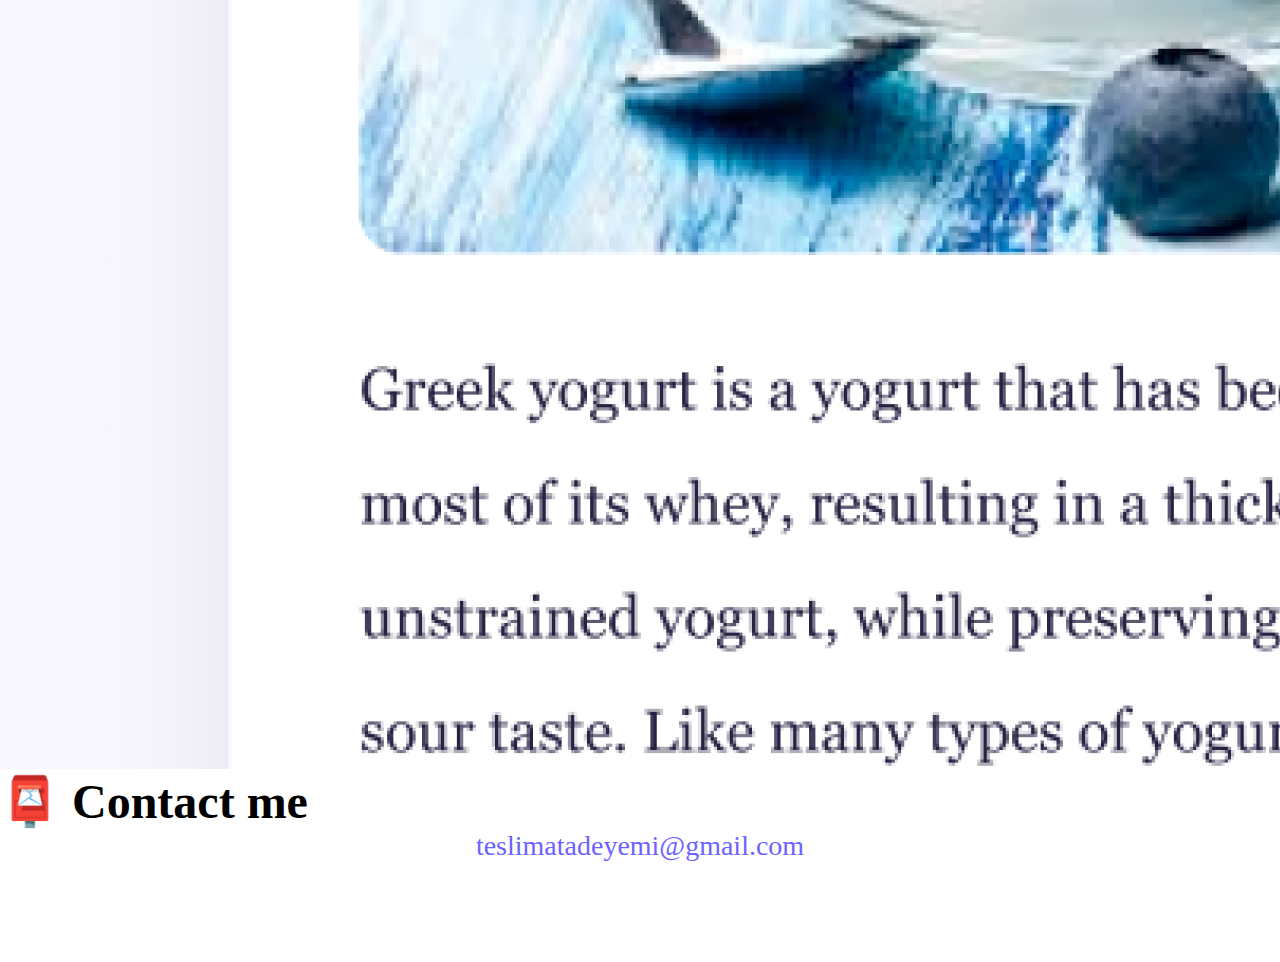
==== commit 49082db6: "Made the website more responsive" ====
--- a/about.html
+++ b/about.html
@@ -22,7 +22,7 @@
   <body>
     <nav class="navbar navbar-expand-lg navbar-light bg-light fixed-top">
       <div class="container">
-        <a class="navbar-brand" href="index.html">Teslimat Adeyemi</a>
+        <a class="navbar-brand" href="index.html" title="Homepage">Teslimat Adeyemi</a>
         <button
           class="navbar-toggler"
           type="button"
@@ -37,13 +37,13 @@
         <div class="collapse navbar-collapse" id="navbarNav">
           <ul class="navbar-nav">
             <li class="nav-item">
-              <a class="nav-link" aria-current="page" href="index.html">Home</a>
+              <a class="nav-link" aria-current="page" href="index.html" title="Homepage">Home</a>
             </li>
             <li class="nav-item">
-              <a class="nav-link active" href="about.html">About me</a>
+              <a class="nav-link active" href="about.html" title="About Teslimat Adeyemi">About me</a>
             </li>
             <li class="nav-item">
-              <a class="nav-link" href="about.html#contact">Contact me</a>
+              <a class="nav-link" href="about.html#contact" title="Contact Teslimat Adeyemi">Contact me</a>
             </li>
           </ul>
         </div>
@@ -61,14 +61,14 @@
     </div>
     <div class="container">
       <div class="row">
-        <div class="col-sm-4">
-          <img src="images/yoga.png" class="img-fluid p-2 shadow rounded" />
+        <div class="col-sm-4 ">
+          <img src="images/yoga.png" class="img-fluid p-2 mb-4 shadow rounded" alt="Yoga project" />
         </div>
         <div class="col-sm-4">
-          <img src="images/weather.png" class="img-fluid p-2 shadow rounded" />
+          <img src="images/weather.png" class="img-fluid p-2 mb-4 shadow rounded" alt="weather project" />
         </div>
         <div class="col-sm-4">
-          <img src="images/yogurt.png" class="img-fluid p-2 shadow rounded" />
+          <img src="images/yogurt.png" class="img-fluid p-2 mb-4 shadow rounded" alt="yogurt project" />
         </div>
       </div>
     </div>
--- a/style.css
+++ b/style.css
@@ -5,7 +5,7 @@
 }
 
 body {
-  margin-top: 100px;
+  margin: 100px 0;
 }
 
 
@@ -15,8 +15,10 @@
   margin: 0;
 }
 
+
 h1 {
   font-size: 96px;
+  line-height: 1;
 }
 
 h2 {
@@ -53,6 +55,10 @@
   color: white;
 }
 
+.primary-link:hover{
+    color: #ffffff;
+}
+
 .secondary-link {
   border-radius: 4px;
   padding: 20px 15px;
@@ -87,3 +93,26 @@
 .email-link:hover {
   text-decoration: underline;
 }
+
+
+@media (max-width: 576px){
+ h1{
+    font-size: 48px;
+    line-height: 1.5;
+ }
+
+ h2{
+    font-size: 32px;
+    text-align: center;
+ }
+
+ p{
+    text-align: center;
+ }
+
+ .project-link{
+    display: block;
+    text-align: center;
+    margin: 0;
+ }
+}